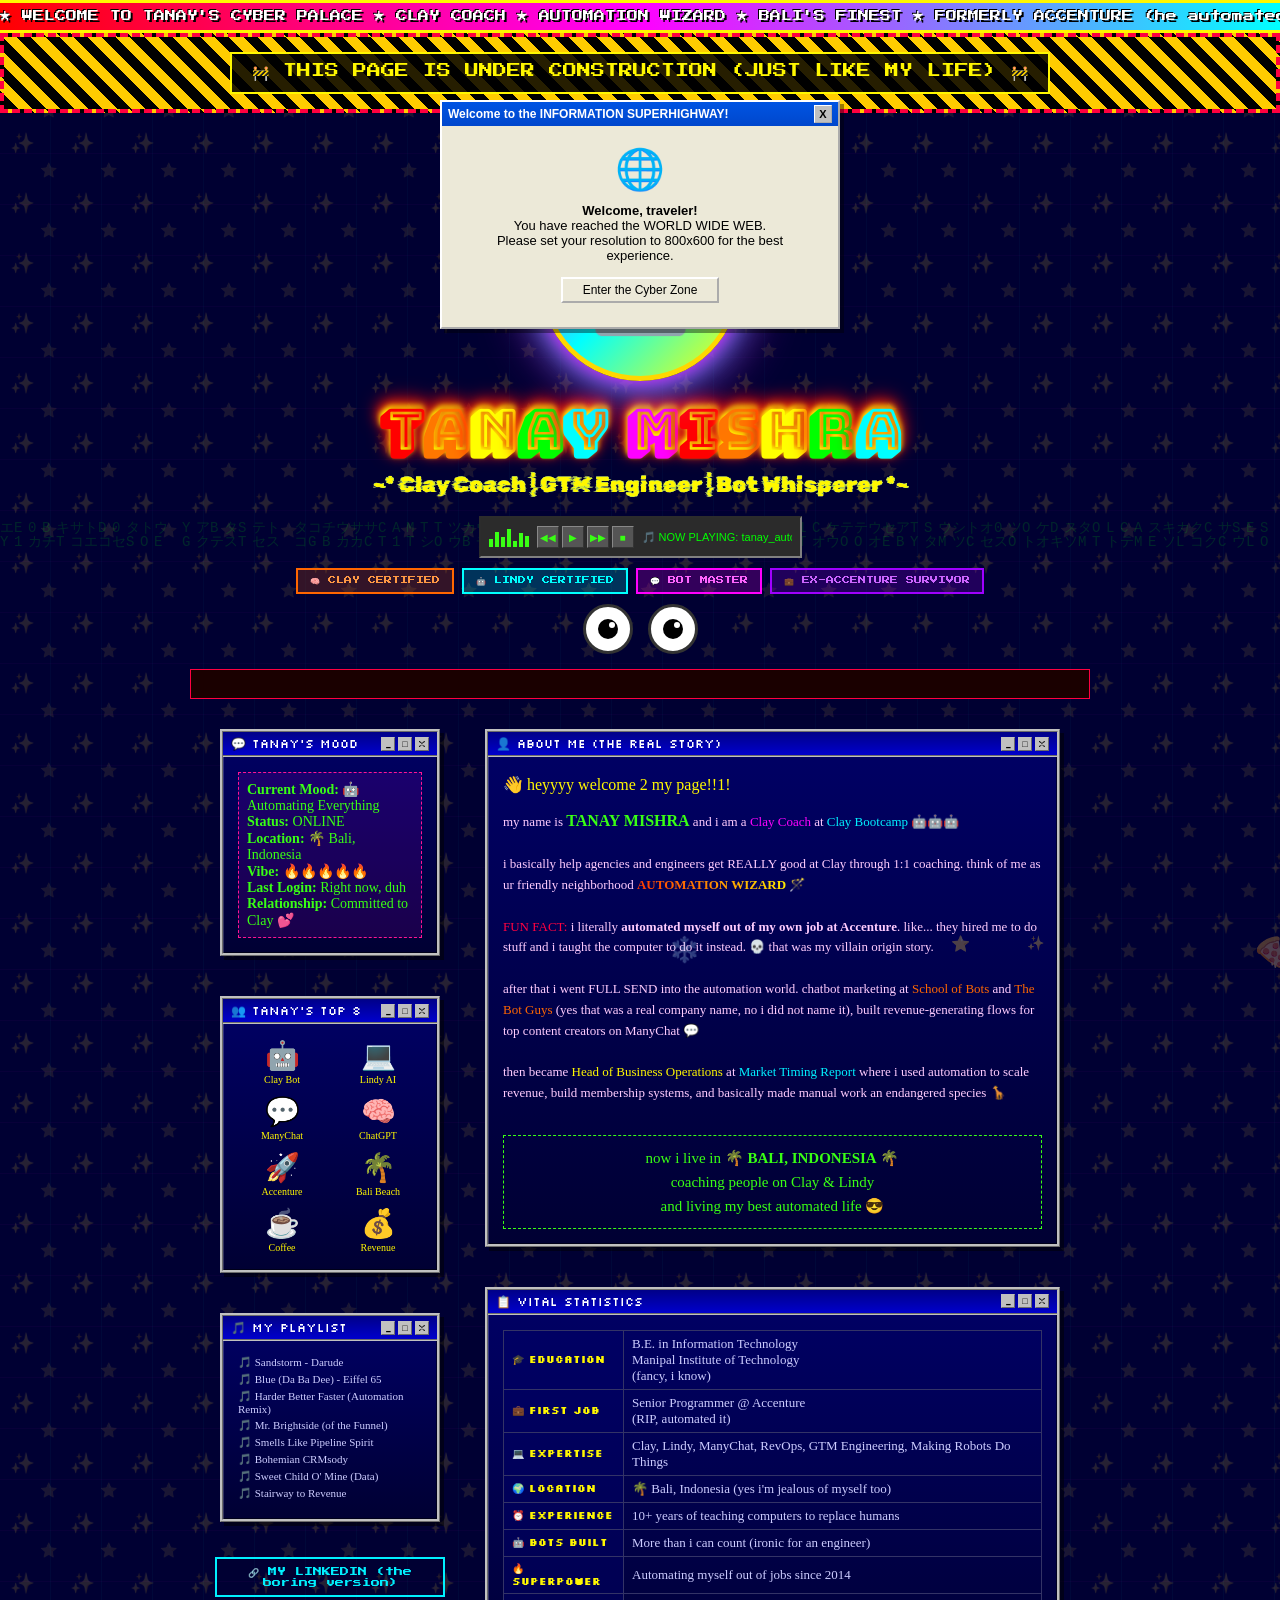
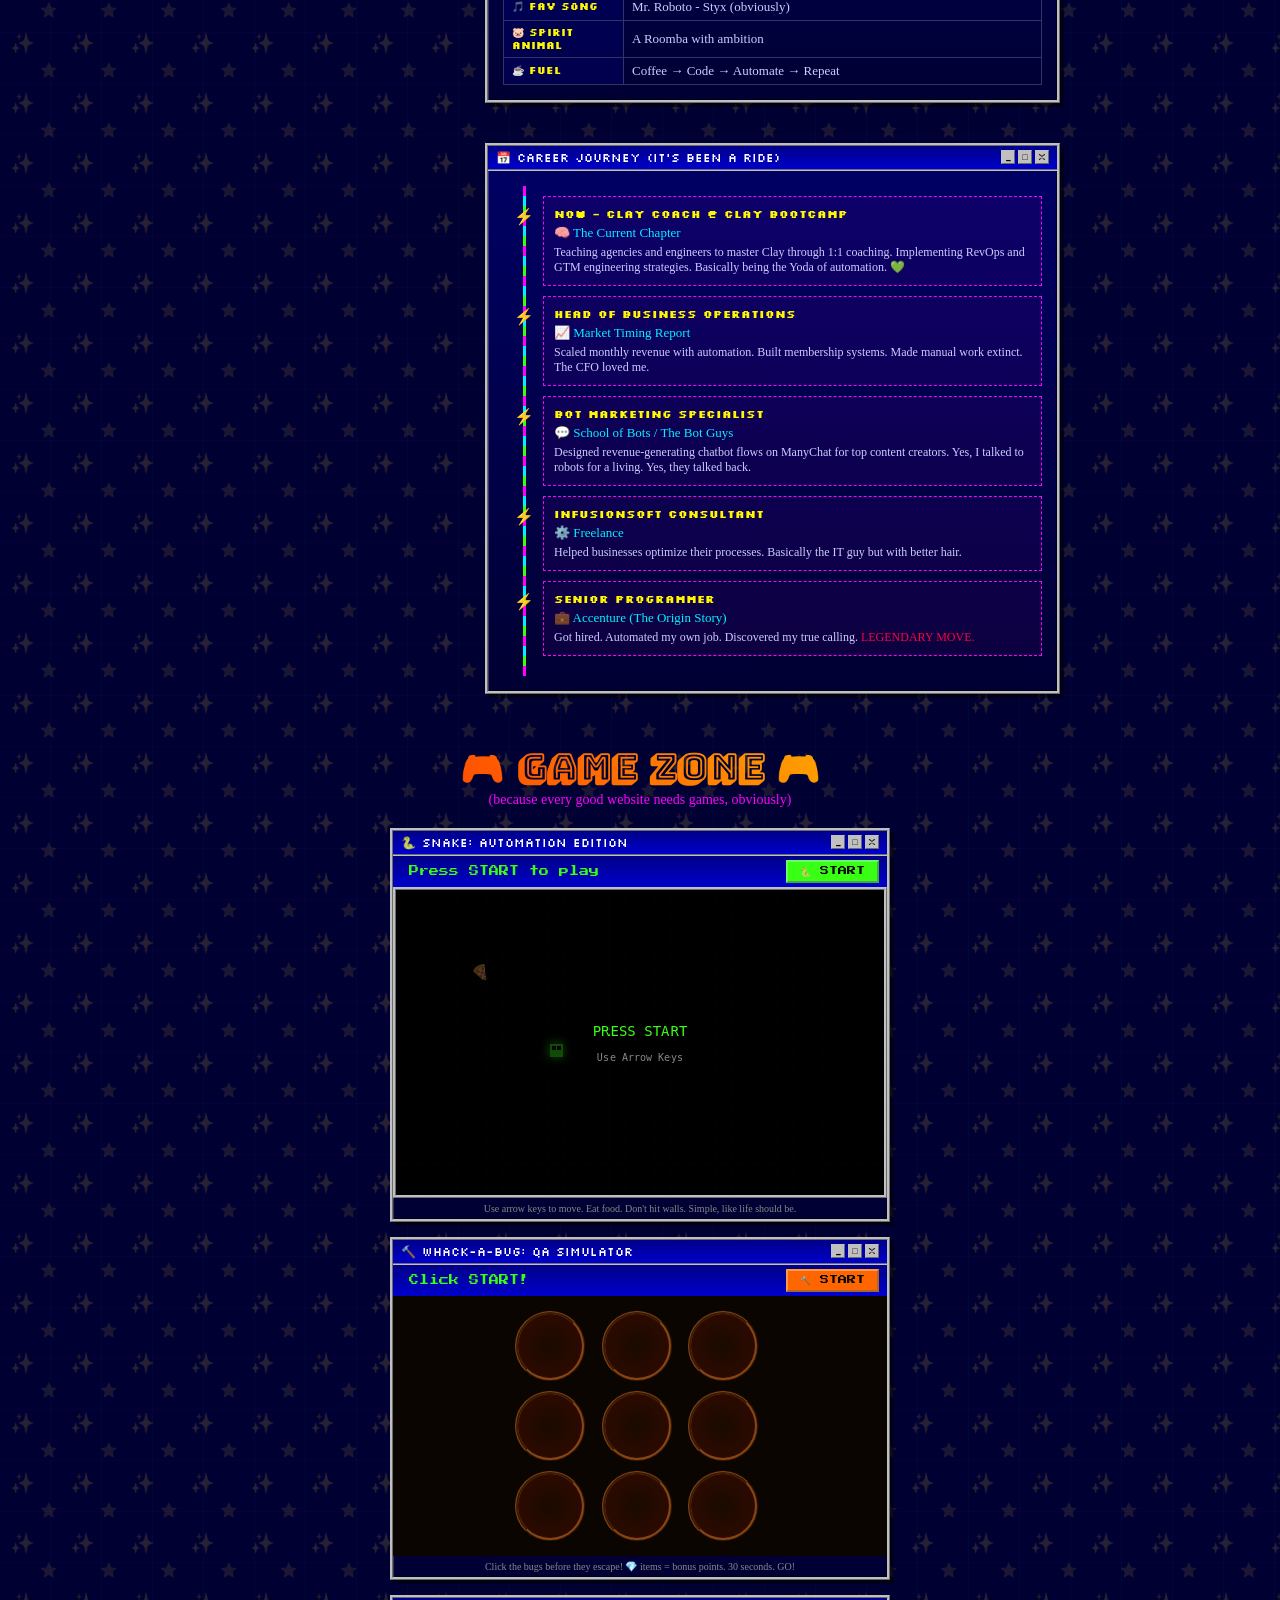
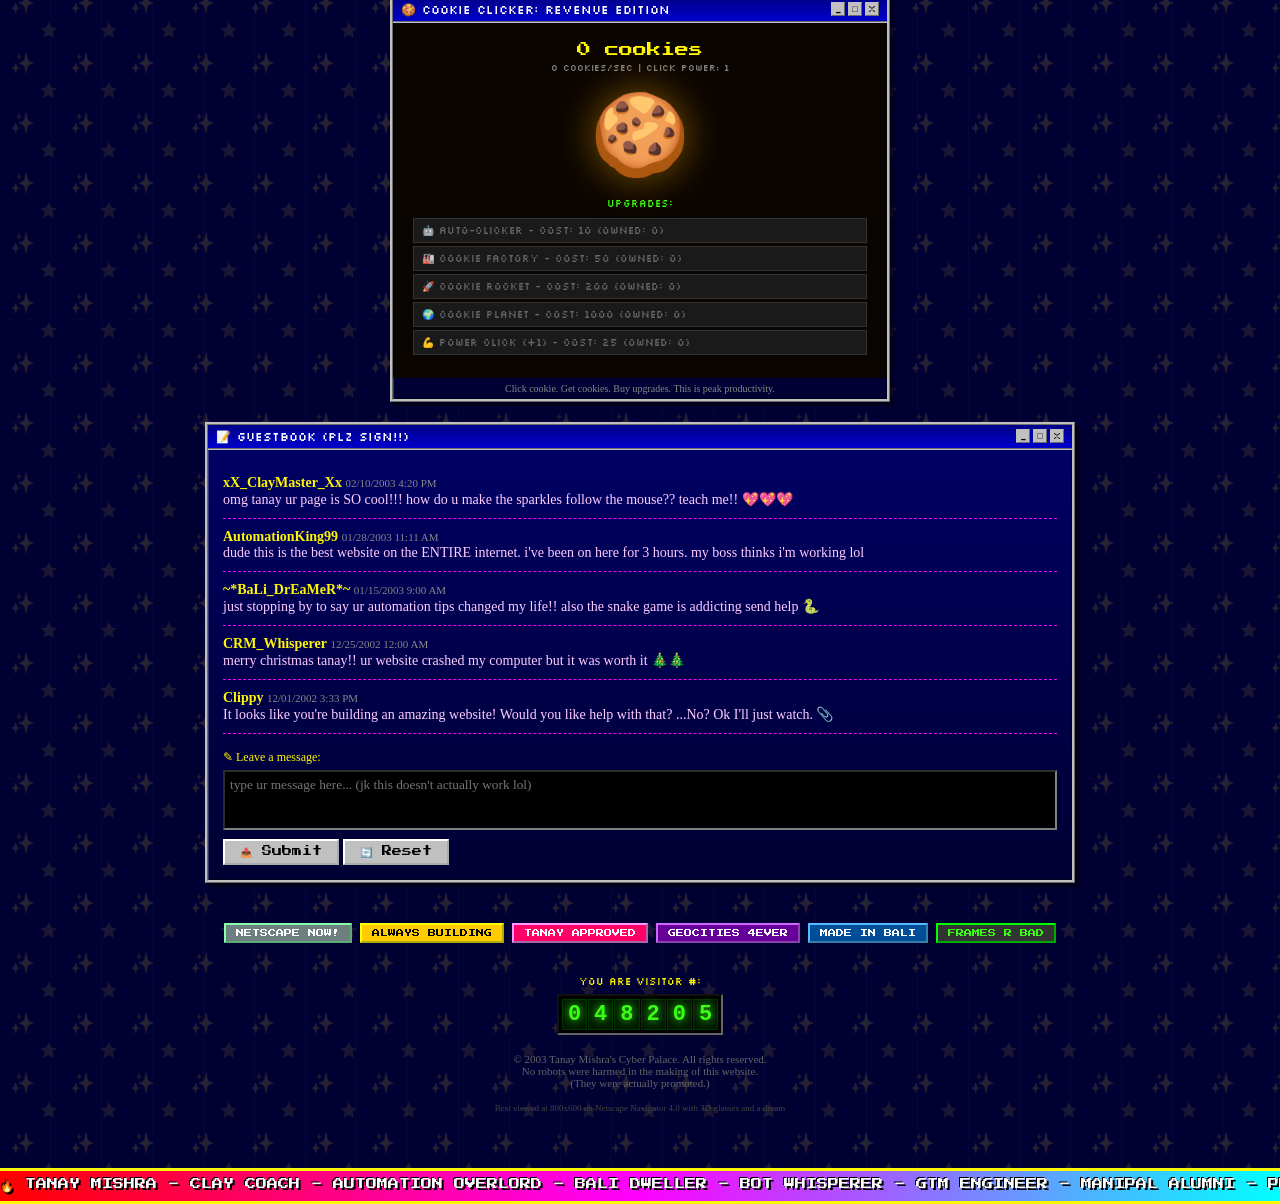
==== pages/tanay.html @ 31ccdfff "Initial commit: Tanay's Cyber Palace — retro personal portfolio site Retro-themed personal website w" ====
<!DOCTYPE html>
<html lang="en">
<head>
  <meta charset="UTF-8">
  <meta name="viewport" content="width=device-width, initial-scale=1.0">
  <title>~*~TaNaY MiShRa~*~ :: The Automation Overlord :: Clay Coach Extraordinaire</title>
  <link rel="stylesheet" href="../css/style.css">
  <link rel="stylesheet" href="../css/tanay-custom.css">
  <style>
    /* Page-specific overrides */
    .page-wrapper {
      max-width: 900px;
      margin: 0 auto;
      padding-bottom: 40px;
    }
  </style>
</head>
<body class="bg-tiled tanay-page">
  <canvas id="matrix-canvas"></canvas>

  <!-- TOP MARQUEE -->
  <div class="marquee-bar">
    <div class="marquee-content">
      &#9733; WELCOME TO TANAY'S CYBER PALACE &#9733; CLAY COACH &#9733; AUTOMATION WIZARD &#9733; BALI'S FINEST &#9733; FORMERLY ACCENTURE (he automated himself out lmaooo) &#9733; CERTIFIED CLAY EXPERT &#9733; BOT WHISPERER &#9733; GTM ENGINEER SUPREME &#9733; MANIPAL INSTITUTE OF TECHNOLOGY ALUMNI &#9733; 10+ YEARS OF MAKING COMPUTERS DO STUFF &#9733;
    </div>
  </div>

  <!-- UNDER CONSTRUCTION -->
  <div class="under-construction">
    <div class="under-construction-inner">
      <span class="blink">&#128679; THIS PAGE IS UNDER CONSTRUCTION (just like my life) &#128679;</span>
    </div>
  </div>

  <div class="page-wrapper">

    <!-- HEADER -->
    <div class="tanay-header">
      <div class="bali-vibes">&#127796;&#127754;&#128293;&#129302;&#9889;&#127796;&#127754;&#128293;&#129302;&#9889;</div>

      <div class="tanay-avatar" id="avatar">
        &#129302;
      </div>
      <br>

      <h1>
        <span class="fire-text dance-text">Tanay Mishra</span>
      </h1>
      <div class="subtitle">
        <span class="glitch" data-text="~* Clay Coach | GTM Engineer | Bot Whisperer *~">~* Clay Coach | GTM Engineer | Bot Whisperer *~</span>
      </div>
      <br>

      <!-- MIDI PLAYER -->
      <div class="midi-player">
        <div class="eq-bars">
          <div class="eq-bar"></div>
          <div class="eq-bar"></div>
          <div class="eq-bar"></div>
          <div class="eq-bar"></div>
          <div class="eq-bar"></div>
          <div class="eq-bar"></div>
          <div class="eq-bar"></div>
        </div>
        <div class="controls">
          <button title="Previous">&#9664;&#9664;</button>
          <button title="Play/Pause">&#9654;</button>
          <button title="Next">&#9654;&#9654;</button>
          <button title="Stop">&#9632;</button>
        </div>
        <div class="song-name">
          <span>&#127925; NOW PLAYING: tanay_automation_anthem_REMIX_final_v3.midi</span>
        </div>
      </div>
      <br>

      <!-- CERTIFICATION BADGES -->
      <div class="cert-strip">
        <span class="cert-badge clay">&#129504; Clay Certified</span>
        <span class="cert-badge lindy">&#129302; Lindy Certified</span>
        <span class="cert-badge bots">&#128172; Bot Master</span>
        <span class="cert-badge accenture">&#128188; Ex-Accenture Survivor</span>
      </div>

      <!-- EYES -->
      <div class="eyes-container" style="justify-content: center; display: flex; margin-top: 10px;">
        <div class="eye"><div class="pupil"></div></div>
        <div class="eye"><div class="pupil"></div></div>
      </div>
    </div>

    <!-- NEWS TICKER -->
    <div class="news-ticker">
      <span>BREAKING NEWS: Local man in Bali automates himself out of job at Accenture, decides to make it his entire personality. More at 11. &#9733; WEATHER UPDATE: It's always sunny in Bali. Unlike your CRM. &#9733; SPORTS: Tanay's automation bots beat human SDRs 47-0 in pipeline generation tournament.</span>
    </div>

    <!-- MYSPACE-STYLE PROFILE -->
    <div class="myspace-profile">

      <!-- LEFT COLUMN -->
      <div class="profile-left">

        <!-- MOOD BOX -->
        <div class="retro-box">
          <div class="retro-box-title">
            <span>&#128172; Tanay's Mood</span>
            <div class="window-buttons"><span>_</span><span>&#9633;</span><span>X</span></div>
          </div>
          <div class="retro-box-content">
            <div class="mood-box">
              <b>Current Mood:</b> <span class="spin">&#129302;</span> Automating Everything<br>
              <b>Status:</b> <span class="blink" style="color: var(--neon-green);">ONLINE</span><br>
              <b>Location:</b> &#127796; Bali, Indonesia<br>
              <b>Vibe:</b> &#128293;&#128293;&#128293;&#128293;&#128293;<br>
              <b>Last Login:</b> Right now, duh<br>
              <b>Relationship:</b> Committed to Clay &#128149;
            </div>
          </div>
        </div>

        <!-- TOP FRIENDS (it's just bots) -->
        <div class="retro-box">
          <div class="retro-box-title">
            <span>&#128101; Tanay's Top 8</span>
            <div class="window-buttons"><span>_</span><span>&#9633;</span><span>X</span></div>
          </div>
          <div class="retro-box-content" style="font-size: 12px; color: #ccccff;">
            <div style="display: grid; grid-template-columns: 1fr 1fr; gap: 8px; text-align: center;">
              <div><span style="font-size:28px">&#129302;</span><br><span style="font-size:10px; color: var(--neon-yellow);">Clay Bot</span></div>
              <div><span style="font-size:28px">&#128187;</span><br><span style="font-size:10px; color: var(--neon-yellow);">Lindy AI</span></div>
              <div><span style="font-size:28px">&#128172;</span><br><span style="font-size:10px; color: var(--neon-yellow);">ManyChat</span></div>
              <div><span style="font-size:28px">&#129504;</span><br><span style="font-size:10px; color: var(--neon-yellow);">ChatGPT</span></div>
              <div><span style="font-size:28px">&#128640;</span><br><span style="font-size:10px; color: var(--neon-yellow);">Accenture</span></div>
              <div><span style="font-size:28px">&#127796;</span><br><span style="font-size:10px; color: var(--neon-yellow);">Bali Beach</span></div>
              <div><span style="font-size:28px">&#9749;</span><br><span style="font-size:10px; color: var(--neon-yellow);">Coffee</span></div>
              <div><span style="font-size:28px">&#128176;</span><br><span style="font-size:10px; color: var(--neon-yellow);">Revenue</span></div>
            </div>
          </div>
        </div>

        <!-- FAKE MUSIC PLAYLIST -->
        <div class="retro-box">
          <div class="retro-box-title">
            <span>&#127925; My Playlist</span>
            <div class="window-buttons"><span>_</span><span>&#9633;</span><span>X</span></div>
          </div>
          <div class="retro-box-content" style="font-family: 'Comic Sans MS', cursive; font-size: 11px; color: #ccccff;">
            <div style="margin-bottom: 4px;">&#127925; Sandstorm - Darude</div>
            <div style="margin-bottom: 4px;">&#127925; Blue (Da Ba Dee) - Eiffel 65</div>
            <div style="margin-bottom: 4px;">&#127925; Harder Better Faster (Automation Remix)</div>
            <div style="margin-bottom: 4px;">&#127925; Mr. Brightside (of the Funnel)</div>
            <div style="margin-bottom: 4px;">&#127925; Smells Like Pipeline Spirit</div>
            <div style="margin-bottom: 4px;">&#127925; Bohemian CRMsody</div>
            <div style="margin-bottom: 4px;">&#127925; Sweet Child O' Mine (Data)</div>
            <div style="margin-bottom: 4px;">&#127925; Stairway to Revenue</div>
          </div>
        </div>

        <!-- LinkedIn Link -->
        <div style="text-align: center; padding: 10px;">
          <a href="https://www.linkedin.com/in/tanay-mishra-ai-automation/" target="_blank"
             style="font-family: var(--pixel-font); font-size: 9px; color: var(--neon-blue); border: 2px solid var(--neon-blue); padding: 8px 12px; display: inline-block; text-decoration: none;">
            &#128279; MY LINKEDIN (the boring version)
          </a>
        </div>

      </div>

      <!-- RIGHT COLUMN -->
      <div class="profile-right">

        <!-- ABOUT ME -->
        <div class="retro-box">
          <div class="retro-box-title">
            <span>&#128100; About Me (the REAL story)</span>
            <div class="window-buttons"><span>_</span><span>&#9633;</span><span>X</span></div>
          </div>
          <div class="retro-box-content">
            <div style="font-family: 'Comic Sans MS', cursive; font-size: 13px; color: #ffccff; line-height: 1.6;">
              <p style="font-size: 16px; color: var(--neon-yellow); margin-bottom: 10px;">
                <span class="wobble">&#128075;</span> heyyyy welcome 2 my page!!1!
              </p>
              <p>
                my name is <b style="color: var(--neon-green); font-size: 16px;">TANAY MISHRA</b> and i am a
                <span style="color: var(--neon-pink);">Clay Coach</span> at
                <span style="color: var(--neon-blue);">Clay Bootcamp</span> &#129302;&#129302;&#129302;
              </p>
              <br>
              <p>
                i basically help agencies and engineers get REALLY good at Clay through 1:1 coaching.
                think of me as ur friendly neighborhood <span class="rainbow-text"><b>AUTOMATION WIZARD</b></span> &#129668;
              </p>
              <br>
              <p>
                <span class="blink" style="color: var(--cyber-red);">FUN FACT:</span> i literally
                <b>automated myself out of my own job at Accenture</b>. like... they hired me to do stuff and
                i taught the computer to do it instead. <span class="spin-fast">&#128128;</span> that was my villain origin story.
              </p>
              <br>
              <p>
                after that i went FULL SEND into the automation world. chatbot marketing at
                <span style="color: var(--neon-orange);">School of Bots</span> and
                <span style="color: var(--neon-orange);">The Bot Guys</span>
                (yes that was a real company name, no i did not name it),
                built revenue-generating flows for top content creators on ManyChat &#128172;
              </p>
              <br>
              <p>
                then became <span style="color: var(--neon-yellow);">Head of Business Operations</span>
                at <span style="color: var(--neon-blue);">Market Timing Report</span> where i used automation to
                scale revenue, build membership systems, and basically made manual work an endangered species &#129426;
              </p>
              <br>
              <p style="font-size: 15px; text-align: center; color: var(--neon-green); border: 1px dashed var(--neon-green); padding: 10px; margin-top: 10px;">
                now i live in <span class="bounce">&#127796;</span> <b>BALI, INDONESIA</b> <span class="bounce">&#127796;</span><br>
                coaching people on Clay &amp; Lindy<br>
                and living my best automated life &#128526;
              </p>
            </div>
          </div>
        </div>

        <!-- INFO TABLE -->
        <div class="retro-box">
          <div class="retro-box-title">
            <span>&#128203; Vital Statistics</span>
            <div class="window-buttons"><span>_</span><span>&#9633;</span><span>X</span></div>
          </div>
          <div class="retro-box-content">
            <table class="info-table">
              <tr><td>&#127891; EDUCATION</td><td>B.E. in Information Technology<br>Manipal Institute of Technology<br>(fancy, i know)</td></tr>
              <tr><td>&#128188; FIRST JOB</td><td>Senior Programmer @ Accenture<br>(RIP, automated it)</td></tr>
              <tr><td>&#128187; EXPERTISE</td><td>Clay, Lindy, ManyChat, RevOps, GTM Engineering, Making Robots Do Things</td></tr>
              <tr><td>&#127757; LOCATION</td><td>&#127796; Bali, Indonesia (yes i'm jealous of myself too)</td></tr>
              <tr><td>&#9200; EXPERIENCE</td><td>10+ years of teaching computers to replace humans</td></tr>
              <tr><td>&#129302; BOTS BUILT</td><td>More than i can count (ironic for an engineer)</td></tr>
              <tr><td>&#128293; SUPERPOWER</td><td>Automating myself out of jobs since 2014</td></tr>
              <tr><td>&#127925; FAV SONG</td><td>Mr. Roboto - Styx (obviously)</td></tr>
              <tr><td>&#128055; SPIRIT ANIMAL</td><td>A Roomba with ambition</td></tr>
              <tr><td>&#9749; FUEL</td><td>Coffee &#8594; Code &#8594; Automate &#8594; Repeat</td></tr>
            </table>
          </div>
        </div>

        <!-- CAREER TIMELINE -->
        <div class="retro-box">
          <div class="retro-box-title">
            <span>&#128197; Career Journey (it's been a ride)</span>
            <div class="window-buttons"><span>_</span><span>&#9633;</span><span>X</span></div>
          </div>
          <div class="retro-box-content">
            <div class="chaos-timeline">
              <div class="timeline-item">
                <h4>NOW - Clay Coach @ Clay Bootcamp</h4>
                <div class="timeline-company">&#129504; The Current Chapter</div>
                <div class="timeline-desc">Teaching agencies and engineers to master Clay through 1:1 coaching. Implementing RevOps and GTM engineering strategies. Basically being the Yoda of automation. &#128154;</div>
              </div>
              <div class="timeline-item">
                <h4>Head of Business Operations</h4>
                <div class="timeline-company">&#128200; Market Timing Report</div>
                <div class="timeline-desc">Scaled monthly revenue with automation. Built membership systems. Made manual work extinct. The CFO loved me.</div>
              </div>
              <div class="timeline-item">
                <h4>Bot Marketing Specialist</h4>
                <div class="timeline-company">&#128172; School of Bots / The Bot Guys</div>
                <div class="timeline-desc">Designed revenue-generating chatbot flows on ManyChat for top content creators. Yes, I talked to robots for a living. Yes, they talked back.</div>
              </div>
              <div class="timeline-item">
                <h4>Infusionsoft Consultant</h4>
                <div class="timeline-company">&#9881;&#65039; Freelance</div>
                <div class="timeline-desc">Helped businesses optimize their processes. Basically the IT guy but with better hair.</div>
              </div>
              <div class="timeline-item">
                <h4>Senior Programmer</h4>
                <div class="timeline-company">&#128188; Accenture (The Origin Story)</div>
                <div class="timeline-desc">Got hired. Automated my own job. Discovered my true calling. <span class="blink" style="color:var(--cyber-red);">LEGENDARY MOVE.</span></div>
              </div>
            </div>
          </div>
        </div>
      </div>
    </div>

    <!-- GAMES SECTION -->
    <div style="padding: 0 15px;">

      <div style="text-align: center; margin: 20px 0;">
        <h2 class="rainbow-text" style="font-family: 'Bungee Shade', cursive; font-size: clamp(20px, 4vw, 36px);">
          &#127918; GAME ZONE &#127918;
        </h2>
        <p style="font-family: 'Comic Sans MS', cursive; color: var(--neon-pink); font-size: 14px;">
          (because every good website needs games, obviously)
        </p>
      </div>

      <!-- SNAKE GAME -->
      <div class="retro-box" style="max-width: 500px; margin: 15px auto;">
        <div class="retro-box-title">
          <span>&#128013; SNAKE: Automation Edition</span>
          <div class="window-buttons"><span>_</span><span>&#9633;</span><span>X</span></div>
        </div>
        <div class="game-header">
          <span id="snake-canvas-score" class="game-score">Press START to play</span>
          <button id="snake-canvas-start" style="
            background: #39ff14; color: #000; border: 2px outset #66ff66;
            font-family: 'Press Start 2P', monospace; font-size: 9px;
            padding: 4px 12px; cursor: pointer;
          ">&#128013; START</button>
        </div>
        <div class="game-container">
          <canvas id="snake-canvas" width="480" height="300" style="background: #000; display: block; width: 100%; image-rendering: pixelated;"></canvas>
        </div>
        <div style="padding: 5px 8px; font-family: 'Comic Sans MS', cursive; font-size: 10px; color: #888; text-align: center;">
          Use arrow keys to move. Eat food. Don't hit walls. Simple, like life should be.
        </div>
      </div>

      <!-- WHACK-A-BUG GAME -->
      <div class="retro-box" style="max-width: 500px; margin: 15px auto;">
        <div class="retro-box-title">
          <span>&#128296; WHACK-A-BUG: QA Simulator</span>
          <div class="window-buttons"><span>_</span><span>&#9633;</span><span>X</span></div>
        </div>
        <div class="game-header">
          <span id="whack-game-score" class="game-score">Click START!</span>
          <span id="whack-game-timer" class="game-score"></span>
          <button id="whack-game-start" style="
            background: #ff6600; color: #000; border: 2px outset #ff9944;
            font-family: 'Press Start 2P', monospace; font-size: 9px;
            padding: 4px 12px; cursor: pointer;
          ">&#128296; START</button>
        </div>
        <div id="whack-game" style="padding: 15px; background: #0a0500;">
          <div id="whack-game-grid" style="
            display: grid;
            grid-template-columns: repeat(3, 1fr);
            gap: 10px;
            max-width: 250px;
            margin: 0 auto;
          "></div>
        </div>
        <div style="padding: 5px 8px; font-family: 'Comic Sans MS', cursive; font-size: 10px; color: #888; text-align: center;">
          Click the bugs before they escape! &#128142; items = bonus points. 30 seconds. GO!
        </div>
      </div>

      <!-- COOKIE CLICKER -->
      <div class="retro-box" style="max-width: 500px; margin: 15px auto;">
        <div class="retro-box-title">
          <span>&#127850; COOKIE CLICKER: Revenue Edition</span>
          <div class="window-buttons"><span>_</span><span>&#9633;</span><span>X</span></div>
        </div>
        <div style="padding: 20px; text-align: center; background: #0a0500;">
          <div id="cookie-game">
            <div id="cookie-game-count" style="font-family: 'Press Start 2P', monospace; font-size: 14px; color: var(--neon-yellow); margin-bottom: 5px;">0 cookies</div>
            <div id="cookie-game-cps" style="font-family: 'Silkscreen', monospace; font-size: 9px; color: #888; margin-bottom: 15px;">0 cookies/sec | Click power: 1</div>
            <div style="position: relative; display: inline-block;">
              <div id="cookie-game-cookie" class="cookie-btn">&#127850;</div>
            </div>
            <div style="margin-top: 15px;">
              <div style="font-family: 'Silkscreen', monospace; font-size: 10px; color: var(--neon-green); margin-bottom: 8px;">UPGRADES:</div>
              <div id="cookie-game-upgrades"></div>
            </div>
          </div>
        </div>
        <div style="padding: 5px 8px; font-family: 'Comic Sans MS', cursive; font-size: 10px; color: #888; text-align: center;">
          Click cookie. Get cookies. Buy upgrades. This is peak productivity.
        </div>
      </div>

    </div>

    <!-- GUESTBOOK -->
    <div class="retro-box" style="margin-top: 20px;">
      <div class="retro-box-title">
        <span>&#128221; Guestbook (plz sign!!)</span>
        <div class="window-buttons"><span>_</span><span>&#9633;</span><span>X</span></div>
      </div>
      <div class="retro-box-content guestbook">
        <div class="guestbook-entry">
          <span class="gb-name">xX_ClayMaster_Xx</span> <span class="gb-date">02/10/2003 4:20 PM</span>
          <p>omg tanay ur page is SO cool!!! how do u make the sparkles follow the mouse?? teach me!! &#128150;&#128150;&#128150;</p>
        </div>
        <div class="guestbook-entry">
          <span class="gb-name">AutomationKing99</span> <span class="gb-date">01/28/2003 11:11 AM</span>
          <p>dude this is the best website on the ENTIRE internet. i've been on here for 3 hours. my boss thinks i'm working lol</p>
        </div>
        <div class="guestbook-entry">
          <span class="gb-name">~*BaLi_DrEaMeR*~</span> <span class="gb-date">01/15/2003 9:00 AM</span>
          <p>just stopping by to say ur automation tips changed my life!! also the snake game is addicting send help &#128013;</p>
        </div>
        <div class="guestbook-entry">
          <span class="gb-name">CRM_Whisperer</span> <span class="gb-date">12/25/2002 12:00 AM</span>
          <p>merry christmas tanay!! ur website crashed my computer but it was worth it &#127876;&#127876;</p>
        </div>
        <div class="guestbook-entry">
          <span class="gb-name">Clippy</span> <span class="gb-date">12/01/2002 3:33 PM</span>
          <p>It looks like you're building an amazing website! Would you like help with that? ...No? Ok I'll just watch. &#128206;</p>
        </div>
        <br>
        <div class="guestbook-form">
          <p style="color: var(--neon-yellow); font-size: 12px; margin-bottom: 5px;">&#9998; Leave a message:</p>
          <textarea placeholder="type ur message here... (jk this doesn't actually work lol)"></textarea>
          <button onclick="alert('Just kidding! This guestbook is powered by IMAGINATION.')">&#128228; Submit</button>
          <button onclick="alert('You thought there was a reset? How cute.')">&#128260; Reset</button>
        </div>
      </div>
    </div>    <!-- BADGE SHELF -->
    <div style="text-align: center; padding: 15px;">
      <div class="badge-shelf">
        <div class="badge badge-netscape">NETSCAPE NOW!</div>
        <div class="badge badge-construction">ALWAYS BUILDING</div>
        <div class="badge badge-free">TANAY APPROVED</div>
        <div class="badge badge-geocities">GEOCITIES 4EVER</div>
        <div class="badge badge-ie">MADE IN BALI</div>
        <div class="badge badge-noframes">FRAMES R BAD</div>
      </div>
      <br>

      <!-- VISITOR COUNTER -->
      <span style="font-family: 'Silkscreen', monospace; font-size: 10px; color: var(--neon-yellow);">YOU ARE VISITOR #:</span><br>
      <div id="visitor-count" class="odometer" style="margin-top: 5px;">
        <span class="odo-digit">0</span>
        <span class="odo-digit">4</span>
        <span class="odo-digit">8</span>
        <span class="odo-digit">1</span>
        <span class="odo-digit">7</span>
        <span class="odo-digit">3</span>
      </div>
      <br><br>
      <p style="font-family: 'Comic Sans MS', cursive; font-size: 11px; color: #666;">
        &#169; 2003 Tanay Mishra's Cyber Palace. All rights reserved.<br>
        No robots were harmed in the making of this website.<br>
        (They were actually promoted.)<br><br>
        <span style="font-size: 9px; color: #444;">Best viewed at 800x600 on Netscape Navigator 4.0 with 3D glasses and a dream</span>
      </p>
    </div>

  </div>

  <!-- BOTTOM MARQUEE -->
  <div class="marquee-bar">
    <div class="marquee-content">
      &#128293; TANAY MISHRA - CLAY COACH - AUTOMATION OVERLORD - BALI DWELLER - BOT WHISPERER - GTM ENGINEER - MANIPAL ALUMNI - PROFESSIONAL AUTOMATOR OF THINGS &#128293; IF YOU'RE READING THIS YOU'VE SCROLLED TOO FAR &#128293; GO TOUCH GRASS &#128293; OR BETTER YET, GO AUTOMATE SOMETHING &#128293;
    </div>
  </div>

  <script src="../js/effects.js"></script>
  <script src="../js/games.js"></script>
</body>
</html>
---- css/style.css ----
/* ============================================
   SHARED RETRO STYLES - THE CURSED STYLESHEET
   "Best viewed at 800x600 on Netscape Navigator 4.0"
   ============================================ */

@import url('https://fonts.googleapis.com/css2?family=Press+Start+2P&family=Bungee+Shade&family=Rubik+Glitch&family=Silkscreen&display=swap');

/* === CSS VARIABLES (the "design system" lmao) === */
:root {
  --neon-pink: #ff00ff;
  --neon-green: #39ff14;
  --neon-blue: #00f0ff;
  --neon-yellow: #fff700;
  --neon-orange: #ff6600;
  --hot-pink: #ff1493;
  --electric-purple: #bf00ff;
  --cyber-red: #ff0040;
  --comic-sans: 'Comic Sans MS', 'Chalkboard SE', cursive;
  --papyrus: 'Papyrus', 'Herculanum', fantasy;
  --pixel-font: 'Press Start 2P', monospace;
  --bungee: 'Bungee Shade', cursive;
  --glitch-font: 'Rubik Glitch', system-ui;
  --silkscreen: 'Silkscreen', monospace;
  --rainbow-gradient: linear-gradient(45deg, #ff0000, #ff7700, #ffff00, #00ff00, #0000ff, #8b00ff, #ff0000);
  --star-size: 20px;
}

/* === GLOBAL RESET (chaotically) === */
* {
  margin: 0;
  padding: 0;
  box-sizing: border-box;
}

html {
  overflow-x: hidden;
  cursor: url("data:image/svg+xml,%3Csvg xmlns='http://www.w3.org/2000/svg' width='32' height='32' viewBox='0 0 32 32'%3E%3Ctext y='24' font-size='24'%3E%E2%AD%90%3C/text%3E%3C/svg%3E") 16 16, auto;
}

body {
  font-family: var(--comic-sans);
  color: var(--neon-green);
  min-height: 100vh;
  position: relative;
  overflow-x: hidden;
  image-rendering: pixelated;
}

/* === ANIMATED TILED BACKGROUND === */
.bg-tiled {
  background-color: #000033;
  background-image:
    repeating-linear-gradient(
      0deg,
      transparent,
      transparent 50px,
      rgba(255, 0, 255, 0.03) 50px,
      rgba(255, 0, 255, 0.03) 51px
    ),
    repeating-linear-gradient(
      90deg,
      transparent,
      transparent 50px,
      rgba(0, 255, 255, 0.03) 50px,
      rgba(0, 255, 255, 0.03) 51px
    ),
    url("data:image/svg+xml,%3Csvg width='60' height='60' xmlns='http://www.w3.org/2000/svg'%3E%3Ctext x='10' y='30' font-size='20' opacity='0.15'%3E%E2%9C%A8%3C/text%3E%3Ctext x='40' y='55' font-size='14' opacity='0.1'%3E%E2%AD%90%3C/text%3E%3C/svg%3E");
  background-size: 51px 51px, 51px 51px, 60px 60px;
  animation: bg-scroll 20s linear infinite;
}

@keyframes bg-scroll {
  0% { background-position: 0 0, 0 0, 0 0; }
  100% { background-position: 0 200px, 200px 0, 60px 60px; }
}

/* === BLINK TAG IS BACK BABY === */
.blink {
  animation: blinker 0.8s step-start infinite;
}

@keyframes blinker {
  50% { opacity: 0; }
}

/* === RAINBOW TEXT === */
.rainbow-text {
  background: var(--rainbow-gradient);
  background-size: 400% 400%;
  -webkit-background-clip: text;
  -webkit-text-fill-color: transparent;
  background-clip: text;
  animation: rainbow-shift 3s ease infinite;
}

@keyframes rainbow-shift {
  0% { background-position: 0% 50%; }
  50% { background-position: 100% 50%; }
  100% { background-position: 0% 50%; }
}

/* === MARQUEE STYLES === */
.marquee-bar {
  background: linear-gradient(90deg, #ff0000, #ff00ff, #00ffff, #ffff00, #ff0000);
  background-size: 200% 100%;
  animation: marquee-bg 3s linear infinite;
  padding: 8px 0;
  font-family: var(--pixel-font);
  font-size: 11px;
  color: #ffffff;
  text-shadow: 2px 2px 0 #000, -1px -1px 0 #000;
  overflow: hidden;
  white-space: nowrap;
  border-top: 3px solid var(--neon-yellow);
  border-bottom: 3px solid var(--neon-yellow);
}

@keyframes marquee-bg {
  0% { background-position: 0% 0%; }
  100% { background-position: 200% 0%; }
}

.marquee-content {
  display: inline-block;
  animation: scroll-left 15s linear infinite;
}

@keyframes scroll-left {
  0% { transform: translateX(100vw); }
  100% { transform: translateX(-100%); }
}

/* === NEON GLOW TEXT === */
.neon-glow {
  text-shadow:
    0 0 7px var(--neon-pink),
    0 0 10px var(--neon-pink),
    0 0 21px var(--neon-pink),
    0 0 42px var(--neon-blue),
    0 0 82px var(--neon-blue),
    0 0 92px var(--neon-blue);
}

.neon-glow-green {
  text-shadow:
    0 0 7px var(--neon-green),
    0 0 10px var(--neon-green),
    0 0 21px var(--neon-green),
    0 0 42px #00ff00,
    0 0 82px #00ff00;
}

/* === SPINNING ELEMENT === */
.spin {
  animation: spin360 4s linear infinite;
  display: inline-block;
}

.spin-fast {
  animation: spin360 1s linear infinite;
  display: inline-block;
}

.spin-reverse {
  animation: spin360-reverse 3s linear infinite;
  display: inline-block;
}

@keyframes spin360 {
  from { transform: rotate(0deg); }
  to { transform: rotate(360deg); }
}

@keyframes spin360-reverse {
  from { transform: rotate(360deg); }
  to { transform: rotate(0deg); }
}

/* === WOBBLE === */
.wobble {
  animation: wobble 0.5s ease-in-out infinite alternate;
  display: inline-block;
}

@keyframes wobble {
  0% { transform: rotate(-5deg) scale(1); }
  100% { transform: rotate(5deg) scale(1.05); }
}

/* === BOUNCE === */
.bounce {
  animation: bounce 0.6s ease infinite alternate;
  display: inline-block;
}

@keyframes bounce {
  from { transform: translateY(0); }
  to { transform: translateY(-10px); }
}

/* === UNDER CONSTRUCTION BANNER === */
.under-construction {
  background: repeating-linear-gradient(
    45deg,
    #000000,
    #000000 10px,
    #ffcc00 10px,
    #ffcc00 20px
  );
  padding: 15px;
  text-align: center;
  border: 4px dashed var(--cyber-red);
}

.under-construction-inner {
  background: rgba(0, 0, 0, 0.85);
  padding: 10px 20px;
  display: inline-block;
  border: 2px solid var(--neon-yellow);
}

.under-construction-inner span {
  font-family: var(--pixel-font);
  font-size: 14px;
  color: var(--neon-yellow);
  text-transform: uppercase;
}

/* === RETRO SECTION BOXES === */
.retro-box {
  border: 3px ridge #c0c0c0;
  background: linear-gradient(180deg, #000066 0%, #000033 100%);
  margin: 15px;
  box-shadow:
    inset 1px 1px 0 rgba(255,255,255,0.2),
    inset -1px -1px 0 rgba(0,0,0,0.5),
    4px 4px 0 rgba(0,0,0,0.5);
}

.retro-box-title {
  background: linear-gradient(180deg, #000088, #0000cc);
  padding: 4px 8px;
  font-family: var(--silkscreen);
  font-size: 12px;
  color: white;
  display: flex;
  align-items: center;
  justify-content: space-between;
  border-bottom: 2px groove #c0c0c0;
}

.retro-box-title .window-buttons {
  display: flex;
  gap: 3px;
}

.retro-box-title .window-buttons span {
  width: 14px;
  height: 14px;
  display: inline-block;
  border: 1px outset #c0c0c0;
  font-size: 9px;
  text-align: center;
  line-height: 12px;
  background: #c0c0c0;
  color: #000;
  cursor: pointer;
}

.retro-box-content {
  padding: 15px;
}

/* === VISITOR COUNTER === */
.visitor-counter {
  display: inline-flex;
  align-items: center;
  gap: 8px;
  background: #000;
  padding: 6px 12px;
  border: 2px inset #808080;
  font-family: 'Courier New', monospace;
  font-size: 18px;
  color: var(--neon-green);
}

.visitor-counter .digit {
  background: #001100;
  padding: 2px 6px;
  border: 1px inset #333;
  min-width: 20px;
  text-align: center;
  color: var(--neon-green);
  text-shadow: 0 0 8px var(--neon-green);
}

/* === GUESTBOOK === */
.guestbook {
  font-family: var(--comic-sans);
  font-size: 14px;
}

.guestbook-entry {
  border-bottom: 1px dashed var(--neon-pink);
  padding: 10px 0;
  color: #ffccff;
}

.guestbook-entry .gb-name {
  color: var(--neon-yellow);
  font-weight: bold;
}

.guestbook-entry .gb-date {
  color: #888;
  font-size: 11px;
}

.guestbook-form textarea {
  width: 100%;
  height: 60px;
  background: #000;
  color: var(--neon-green);
  border: 2px inset #808080;
  font-family: var(--comic-sans);
  padding: 5px;
  resize: none;
}

.guestbook-form button {
  margin-top: 5px;
  background: #c0c0c0;
  border: 2px outset #ffffff;
  font-family: var(--pixel-font);
  font-size: 10px;
  padding: 5px 15px;
  cursor: pointer;
  color: #000;
}

.guestbook-form button:active {
  border: 2px inset #808080;
}

/* === FAKE POPUP === */
.fake-popup {
  position: fixed;
  background: #c0c0c0;
  border: 2px outset #ffffff;
  box-shadow: 4px 4px 0 rgba(0,0,0,0.4);
  z-index: 9999;
  min-width: 320px;
  max-width: 400px;
  font-family: 'Tahoma', 'Arial', sans-serif;
  font-size: 13px;
  display: none;
}

.fake-popup.active {
  display: block;
}

.fake-popup-titlebar {
  background: linear-gradient(180deg, #0054e3, #0047cc);
  color: white;
  padding: 3px 6px;
  display: flex;
  justify-content: space-between;
  align-items: center;
  font-weight: bold;
  font-size: 12px;
}

.fake-popup-titlebar .close-btn {
  background: #c0c0c0;
  border: 1px outset #fff;
  width: 18px;
  height: 18px;
  text-align: center;
  line-height: 16px;
  cursor: pointer;
  font-size: 11px;
  color: #000;
}

.fake-popup-body {
  padding: 20px;
  text-align: center;
  color: #000;
  background: #ece9d8;
}

.fake-popup-body p {
  margin-bottom: 10px;
}

.fake-popup-body .popup-icon {
  font-size: 40px;
  margin-bottom: 10px;
}

.fake-popup-body button {
  background: #ece9d8;
  border: 2px outset #fff;
  padding: 4px 20px;
  margin: 4px;
  cursor: pointer;
  font-size: 12px;
}

.fake-popup-body button:active {
  border: 2px inset #808080;
}

/* === MIDI PLAYER (FAKE) === */
.midi-player {
  background: #2b2b2b;
  border: 2px inset #808080;
  padding: 8px;
  display: inline-flex;
  align-items: center;
  gap: 8px;
  font-family: 'Tahoma', sans-serif;
  font-size: 11px;
  color: #00ff00;
}

.midi-player .eq-bars {
  display: flex;
  gap: 2px;
  align-items: flex-end;
  height: 20px;
}

.midi-player .eq-bar {
  width: 4px;
  background: var(--neon-green);
  animation: eq-dance 0.4s ease infinite alternate;
}

.midi-player .eq-bar:nth-child(1) { height: 8px; animation-delay: 0s; }
.midi-player .eq-bar:nth-child(2) { height: 15px; animation-delay: 0.1s; }
.midi-player .eq-bar:nth-child(3) { height: 10px; animation-delay: 0.2s; }
.midi-player .eq-bar:nth-child(4) { height: 18px; animation-delay: 0.15s; }
.midi-player .eq-bar:nth-child(5) { height: 6px; animation-delay: 0.05s; }
.midi-player .eq-bar:nth-child(6) { height: 14px; animation-delay: 0.25s; }
.midi-player .eq-bar:nth-child(7) { height: 11px; animation-delay: 0.3s; }

@keyframes eq-dance {
  0% { height: 4px; }
  100% { height: 20px; }
}

.midi-player .controls {
  display: flex;
  gap: 3px;
}

.midi-player .controls button {
  background: #555;
  border: 1px outset #888;
  color: var(--neon-green);
  width: 22px;
  height: 22px;
  font-size: 10px;
  cursor: pointer;
  display: flex;
  align-items: center;
  justify-content: center;
}

.midi-player .song-name {
  max-width: 150px;
  overflow: hidden;
}

.midi-player .song-name span {
  display: inline-block;
  white-space: nowrap;
  animation: scroll-song 8s linear infinite;
}

@keyframes scroll-song {
  0% { transform: translateX(100%); }
  100% { transform: translateX(-100%); }
}

/* === WEBRING === */
.webring {
  text-align: center;
  padding: 15px;
  border: 2px double var(--neon-pink);
  background: rgba(0, 0, 0, 0.6);
  margin: 20px 15px;
}

.webring h3 {
  font-family: var(--pixel-font);
  font-size: 10px;
  color: var(--neon-yellow);
  margin-bottom: 8px;
}

.webring a {
  color: var(--neon-blue);
  text-decoration: underline;
  font-family: var(--comic-sans);
  margin: 0 10px;
}

.webring a:hover {
  color: var(--neon-pink);
}

/* === BADGE SHELF === */
.badge-shelf {
  display: flex;
  flex-wrap: wrap;
  gap: 8px;
  justify-content: center;
  padding: 10px;
}

.badge {
  padding: 4px 10px;
  font-family: var(--pixel-font);
  font-size: 8px;
  border: 2px outset;
  text-align: center;
  min-width: 80px;
  cursor: default;
}

.badge-netscape { background: #6e7f80; color: #fff; border-color: #8fa; }
.badge-ie { background: #004e98; color: #fff; border-color: #5bf; }
.badge-construction { background: #ffcc00; color: #000; border-color: #ff0; animation: blinker 1s step-start infinite; }
.badge-free { background: #ff0066; color: #fff; border-color: #f9f; }
.badge-noframes { background: #333; color: var(--neon-green); border-color: #0f0; }
.badge-geocities { background: #660099; color: #fff; border-color: #c6f; }

/* === GAME CONTAINER === */
.game-container {
  border: 3px ridge #c0c0c0;
  background: #000;
  position: relative;
}

.game-container canvas {
  display: block;
  margin: 0 auto;
}

.game-header {
  background: linear-gradient(180deg, #000088, #0000cc);
  padding: 4px 8px;
  font-family: var(--silkscreen);
  font-size: 11px;
  color: white;
  display: flex;
  justify-content: space-between;
  align-items: center;
}

.game-score {
  font-family: var(--pixel-font);
  font-size: 10px;
  color: var(--neon-green);
  padding: 4px 8px;
  text-align: center;
}

/* === SPARKLE CURSOR TRAIL === */
.sparkle {
  position: fixed;
  pointer-events: none;
  z-index: 99999;
  font-size: 16px;
  animation: sparkle-fade 0.8s ease-out forwards;
}

@keyframes sparkle-fade {
  0% {
    opacity: 1;
    transform: scale(1) rotate(0deg) translateY(0);
  }
  100% {
    opacity: 0;
    transform: scale(0) rotate(180deg) translateY(-30px);
  }
}

/* === SNOWFALL === */
.snowflake {
  position: fixed;
  top: -10px;
  z-index: 9998;
  pointer-events: none;
  animation: snowfall linear forwards;
  font-size: 20px;
}

@keyframes snowfall {
  0% {
    transform: translateY(-10px) rotate(0deg);
    opacity: 1;
  }
  100% {
    transform: translateY(105vh) rotate(720deg);
    opacity: 0.3;
  }
}

/* === HIT COUNTER ODOMETER === */
.odometer {
  display: inline-flex;
  gap: 1px;
  background: #000;
  padding: 3px;
  border: 2px inset #666;
}

.odometer .odo-digit {
  background: #001a00;
  color: var(--neon-green);
  font-family: 'Courier New', monospace;
  font-size: 22px;
  font-weight: bold;
  padding: 2px 5px;
  border: 1px solid #003300;
  text-shadow: 0 0 10px var(--neon-green);
  min-width: 22px;
  text-align: center;
}

/* === SCROLLING NEWS TICKER === */
.news-ticker {
  background: #1a0000;
  border: 1px solid var(--cyber-red);
  padding: 5px 0;
  overflow: hidden;
  white-space: nowrap;
}

.news-ticker span {
  display: inline-block;
  padding-left: 100%;
  animation: ticker 25s linear infinite;
  color: var(--cyber-red);
  font-family: var(--pixel-font);
  font-size: 11px;
}

@keyframes ticker {
  0% { transform: translateX(0); }
  100% { transform: translateX(-100%); }
}

/* === SHAKE ON HOVER === */
.shake-hover:hover {
  animation: shake 0.3s ease infinite;
}

@keyframes shake {
  0%, 100% { transform: translateX(0); }
  25% { transform: translateX(-4px) rotate(-1deg); }
  75% { transform: translateX(4px) rotate(1deg); }
}

/* === GLITCH EFFECT === */
.glitch {
  position: relative;
}

.glitch::before,
.glitch::after {
  content: attr(data-text);
  position: absolute;
  top: 0;
  left: 0;
  width: 100%;
  height: 100%;
}

.glitch::before {
  animation: glitch-1 0.3s infinite;
  color: var(--neon-blue);
  z-index: -1;
}

.glitch::after {
  animation: glitch-2 0.3s infinite;
  color: var(--cyber-red);
  z-index: -2;
}

@keyframes glitch-1 {
  0% { clip-path: inset(20% 0 60% 0); transform: translate(-3px, 0); }
  20% { clip-path: inset(60% 0 10% 0); transform: translate(3px, 0); }
  40% { clip-path: inset(40% 0 30% 0); transform: translate(-2px, 0); }
  60% { clip-path: inset(80% 0 5% 0); transform: translate(1px, 0); }
  80% { clip-path: inset(10% 0 70% 0); transform: translate(-3px, 0); }
  100% { clip-path: inset(50% 0 30% 0); transform: translate(2px, 0); }
}

@keyframes glitch-2 {
  0% { clip-path: inset(70% 0 10% 0); transform: translate(3px, 0); }
  20% { clip-path: inset(10% 0 80% 0); transform: translate(-3px, 0); }
  40% { clip-path: inset(50% 0 20% 0); transform: translate(2px, 0); }
  60% { clip-path: inset(30% 0 50% 0); transform: translate(-1px, 0); }
  80% { clip-path: inset(60% 0 20% 0); transform: translate(3px, 0); }
  100% { clip-path: inset(20% 0 60% 0); transform: translate(-2px, 0); }
}

/* === FLOATING EMOJIS === */
.floating-emoji {
  position: fixed;
  font-size: 30px;
  pointer-events: none;
  z-index: 9997;
  animation: float-up 6s ease-in forwards;
}

@keyframes float-up {
  0% {
    transform: translateY(100vh) rotate(0deg);
    opacity: 0.8;
  }
  100% {
    transform: translateY(-10vh) rotate(360deg);
    opacity: 0;
  }
}

/* === LINK STYLES === */
a {
  color: var(--neon-blue);
  text-decoration: underline wavy;
}

a:hover {
  color: var(--neon-pink);
  text-shadow: 0 0 10px var(--neon-pink);
}

a:visited {
  color: var(--electric-purple);
}

/* === SCROLLBAR STYLING === */
::-webkit-scrollbar {
  width: 16px;
}

::-webkit-scrollbar-track {
  background: #000033;
  border: 1px solid #333;
}

::-webkit-scrollbar-thumb {
  background: linear-gradient(180deg, var(--neon-pink), var(--electric-purple));
  border: 2px outset #ff66ff;
}

::-webkit-scrollbar-thumb:hover {
  background: var(--neon-yellow);
}

/* === DANCING LETTERS === */
.dance-letter {
  display: inline-block;
  animation: dance 0.5s ease infinite alternate;
}

@keyframes dance {
  0% { transform: translateY(0) rotate(0); }
  25% { transform: translateY(-5px) rotate(-5deg); color: var(--neon-pink); }
  50% { transform: translateY(-10px) rotate(5deg); color: var(--neon-yellow); }
  75% { transform: translateY(-5px) rotate(-3deg); color: var(--neon-blue); }
  100% { transform: translateY(0) rotate(0); color: var(--neon-green); }
}

/* === EYES THAT FOLLOW MOUSE === */
.eyes-container {
  display: inline-flex;
  gap: 15px;
}

.eye {
  width: 50px;
  height: 50px;
  background: #fff;
  border-radius: 50%;
  position: relative;
  border: 3px solid #333;
  overflow: hidden;
}

.pupil {
  width: 20px;
  height: 20px;
  background: #000;
  border-radius: 50%;
  position: absolute;
  top: 50%;
  left: 50%;
  transform: translate(-50%, -50%);
  transition: transform 0.1s ease;
}

.pupil::after {
  content: '';
  width: 6px;
  height: 6px;
  background: #fff;
  border-radius: 50%;
  position: absolute;
  top: 3px;
  right: 3px;
}

/* === PROFILE CARD MYSPACE STYLE === */
.myspace-profile {
  display: grid;
  grid-template-columns: 250px 1fr;
  gap: 15px;
  padding: 15px;
}

@media (max-width: 768px) {
  .myspace-profile {
    grid-template-columns: 1fr;
  }
}

.profile-left {
  display: flex;
  flex-direction: column;
  gap: 10px;
}

.profile-pic-frame {
  border: 4px ridge gold;
  padding: 4px;
  background: linear-gradient(135deg, #ff00ff33, #00ffff33);
  position: relative;
  overflow: hidden;
}

.profile-pic-frame::after {
  content: '';
  position: absolute;
  top: -50%;
  left: -50%;
  width: 200%;
  height: 200%;
  background: linear-gradient(
    45deg,
    transparent 40%,
    rgba(255,255,255,0.1) 45%,
    rgba(255,255,255,0.2) 50%,
    rgba(255,255,255,0.1) 55%,
    transparent 60%
  );
  animation: shine 3s ease-in-out infinite;
}

@keyframes shine {
  0% { transform: translateX(-100%) translateY(-100%) rotate(45deg); }
  100% { transform: translateX(100%) translateY(100%) rotate(45deg); }
}

.profile-pic {
  width: 100%;
  aspect-ratio: 1;
  object-fit: cover;
  display: block;
}

.profile-right {
  display: flex;
  flex-direction: column;
  gap: 10px;
}

/* === STATUS/MOOD === */
.mood-box {
  font-family: var(--comic-sans);
  padding: 8px;
  background: rgba(255, 0, 255, 0.1);
  border: 1px dashed var(--hot-pink);
  font-size: 14px;
}

/* === TABLE OF DOOM (MySpace info table) === */
.info-table {
  width: 100%;
  border-collapse: collapse;
  font-size: 13px;
}

.info-table td {
  padding: 5px 8px;
  border: 1px solid #333366;
}

.info-table td:first-child {
  background: rgba(0, 0, 102, 0.5);
  color: var(--neon-yellow);
  font-weight: bold;
  width: 120px;
  font-family: var(--silkscreen);
  font-size: 10px;
}

.info-table td:last-child {
  color: #ccccff;
}

/* === FIRE TEXT (CSS ONLY) === */
.fire-text {
  color: #fff;
  text-shadow:
    0 -3px 5px #ff0,
    0 -5px 10px #ff8000,
    0 -7px 15px #ff0000,
    0 -9px 20px #ff0000;
  animation: fire-flicker 0.15s infinite alternate;
}

@keyframes fire-flicker {
  0% { text-shadow: 0 -3px 5px #ff0, 0 -5px 10px #ff8000, 0 -7px 15px #ff0000, 0 -9px 20px #ff0000; }
  100% { text-shadow: 0 -3px 7px #ff0, 0 -6px 12px #ff8000, 0 -8px 17px #ff0000, 0 -10px 22px #ff0000; }
}

/* === MATRIX RAIN CANVAS === */
#matrix-canvas {
  position: fixed;
  top: 0;
  left: 0;
  width: 100%;
  height: 100%;
  z-index: -1;
  opacity: 0.15;
  pointer-events: none;
}

/* === TOOLTIP 90s STYLE === */
.retro-tooltip {
  position: relative;
}

.retro-tooltip::after {
  content: attr(data-tooltip);
  position: absolute;
  bottom: 100%;
  left: 50%;
  transform: translateX(-50%);
  background: #ffffe0;
  color: #000;
  padding: 4px 8px;
  font-size: 11px;
  font-family: 'Tahoma', sans-serif;
  border: 1px solid #000;
  white-space: nowrap;
  opacity: 0;
  pointer-events: none;
  transition: opacity 0.2s;
}

.retro-tooltip:hover::after {
  opacity: 1;
}
---- css/tanay-custom.css ----
/* ============================================
   TANAY MISHRA - CUSTOM OVERRIDES
   "The Automation King of Bali"
   ============================================ */

/* Tanay gets a special tropical-chaos theme */
.tanay-page {
  --accent-1: #ff00ff;
  --accent-2: #00ffff;
  --accent-3: #ffff00;
}

/* Special header for Tanay */
.tanay-header {
  text-align: center;
  padding: 30px 15px 15px;
  position: relative;
}

.tanay-header h1 {
  font-family: 'Bungee Shade', cursive;
  font-size: clamp(28px, 6vw, 56px);
  line-height: 1.2;
  margin-bottom: 5px;
}

.tanay-header .subtitle {
  font-family: 'Rubik Glitch', system-ui;
  font-size: clamp(14px, 3vw, 22px);
  color: var(--neon-yellow);
}

/* Profile pic - generates a fun avatar since we don't have a real photo */
.tanay-avatar {
  width: 200px;
  height: 200px;
  margin: 0 auto;
  background: linear-gradient(135deg, #ff00ff, #00ffff, #ffff00);
  border-radius: 50%;
  display: flex;
  align-items: center;
  justify-content: center;
  font-size: 100px;
  border: 5px solid gold;
  box-shadow:
    0 0 20px var(--neon-pink),
    0 0 40px var(--neon-blue),
    0 0 60px var(--neon-pink);
  animation: avatar-pulse 2s ease-in-out infinite alternate;
  position: relative;
}

@keyframes avatar-pulse {
  0% {
    box-shadow:
      0 0 20px var(--neon-pink),
      0 0 40px var(--neon-blue),
      0 0 60px var(--neon-pink);
    transform: scale(1);
  }
  100% {
    box-shadow:
      0 0 30px var(--neon-blue),
      0 0 60px var(--neon-pink),
      0 0 90px var(--neon-blue);
    transform: scale(1.05);
  }
}

/* Special "certifications" badge strip */
.cert-strip {
  display: flex;
  flex-wrap: wrap;
  gap: 8px;
  justify-content: center;
  margin: 10px 0;
}

.cert-badge {
  font-family: var(--pixel-font);
  font-size: 8px;
  padding: 6px 12px;
  border: 2px solid;
  animation: badge-glow 1.5s ease-in-out infinite alternate;
  text-transform: uppercase;
}

.cert-badge.clay {
  background: rgba(255, 102, 0, 0.2);
  border-color: #ff6600;
  color: #ff9944;
}

.cert-badge.lindy {
  background: rgba(0, 255, 255, 0.2);
  border-color: #00ffff;
  color: #00ffff;
}

.cert-badge.bots {
  background: rgba(255, 0, 255, 0.2);
  border-color: #ff00ff;
  color: #ff66ff;
}

.cert-badge.accenture {
  background: rgba(160, 0, 255, 0.2);
  border-color: #a000ff;
  color: #cc66ff;
}

@keyframes badge-glow {
  0% { filter: brightness(1); }
  100% { filter: brightness(1.4); }
}

/* Bali-themed decorative elements */
.bali-vibes {
  text-align: center;
  font-size: 24px;
  padding: 5px;
  letter-spacing: 10px;
}

/* Experience timeline - but make it chaotic */
.chaos-timeline {
  position: relative;
  padding: 10px 0;
}

.chaos-timeline::before {
  content: '';
  position: absolute;
  left: 20px;
  top: 0;
  bottom: 0;
  width: 3px;
  background: repeating-linear-gradient(
    180deg,
    var(--neon-pink) 0px,
    var(--neon-pink) 10px,
    var(--neon-blue) 10px,
    var(--neon-blue) 20px,
    var(--neon-green) 20px,
    var(--neon-green) 30px
  );
}

.timeline-item {
  margin-left: 40px;
  padding: 10px;
  margin-bottom: 10px;
  border: 1px dashed var(--neon-pink);
  background: rgba(255, 0, 255, 0.05);
  position: relative;
}

.timeline-item::before {
  content: '⚡';
  position: absolute;
  left: -30px;
  top: 10px;
  font-size: 16px;
}

.timeline-item h4 {
  font-family: var(--silkscreen);
  font-size: 11px;
  color: var(--neon-yellow);
  margin-bottom: 4px;
}

.timeline-item .timeline-company {
  font-family: var(--comic-sans);
  color: var(--neon-blue);
  font-size: 13px;
}

.timeline-item .timeline-desc {
  font-family: var(--comic-sans);
  color: #ccccff;
  font-size: 12px;
  margin-top: 4px;
}

/* Cookie game special styling for Tanay */
.cookie-section {
  text-align: center;
}

.cookie-btn {
  font-size: 80px;
  cursor: pointer;
  display: inline-block;
  transition: transform 0.1s;
  user-select: none;
  filter: drop-shadow(0 0 20px rgba(255, 165, 0, 0.5));
}

.cookie-btn:hover {
  transform: scale(1.1);
  filter: drop-shadow(0 0 30px rgba(255, 165, 0, 0.8));
}

.cookie-btn:active {
  transform: scale(0.9);
}
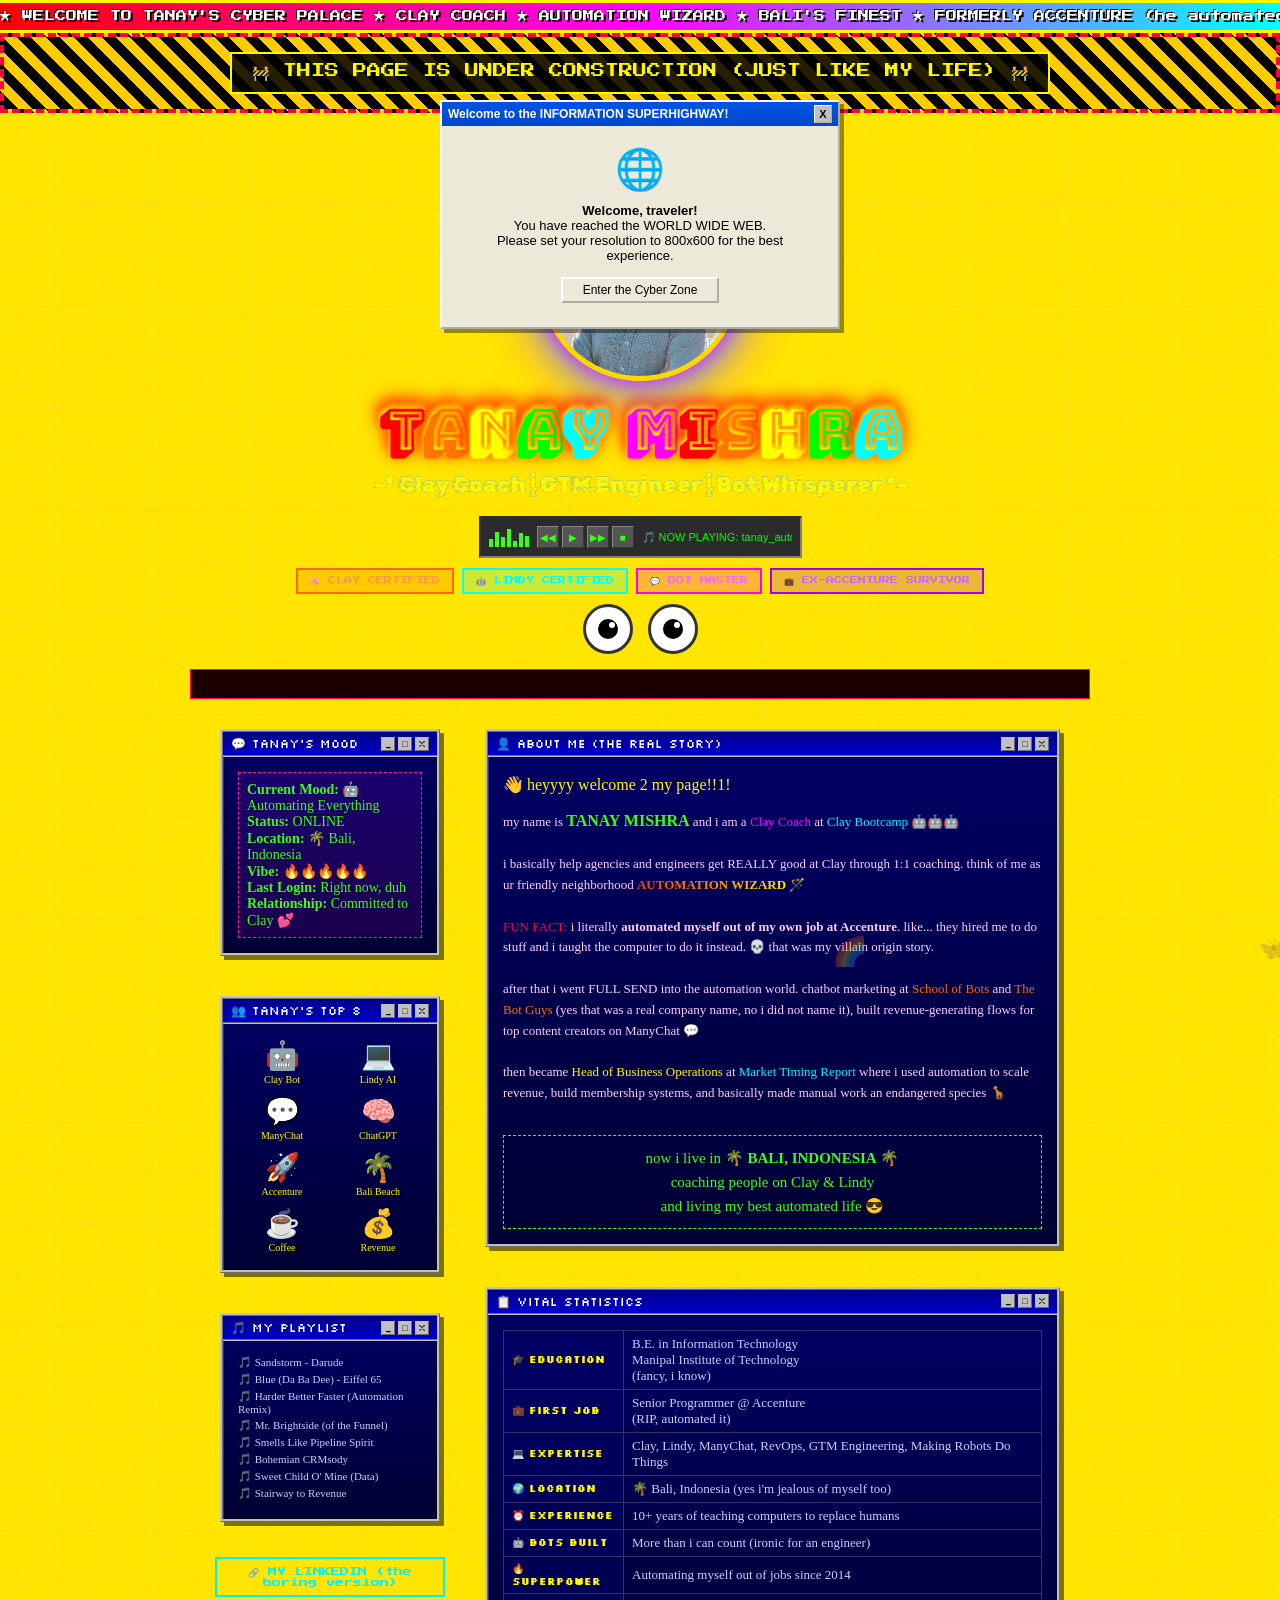
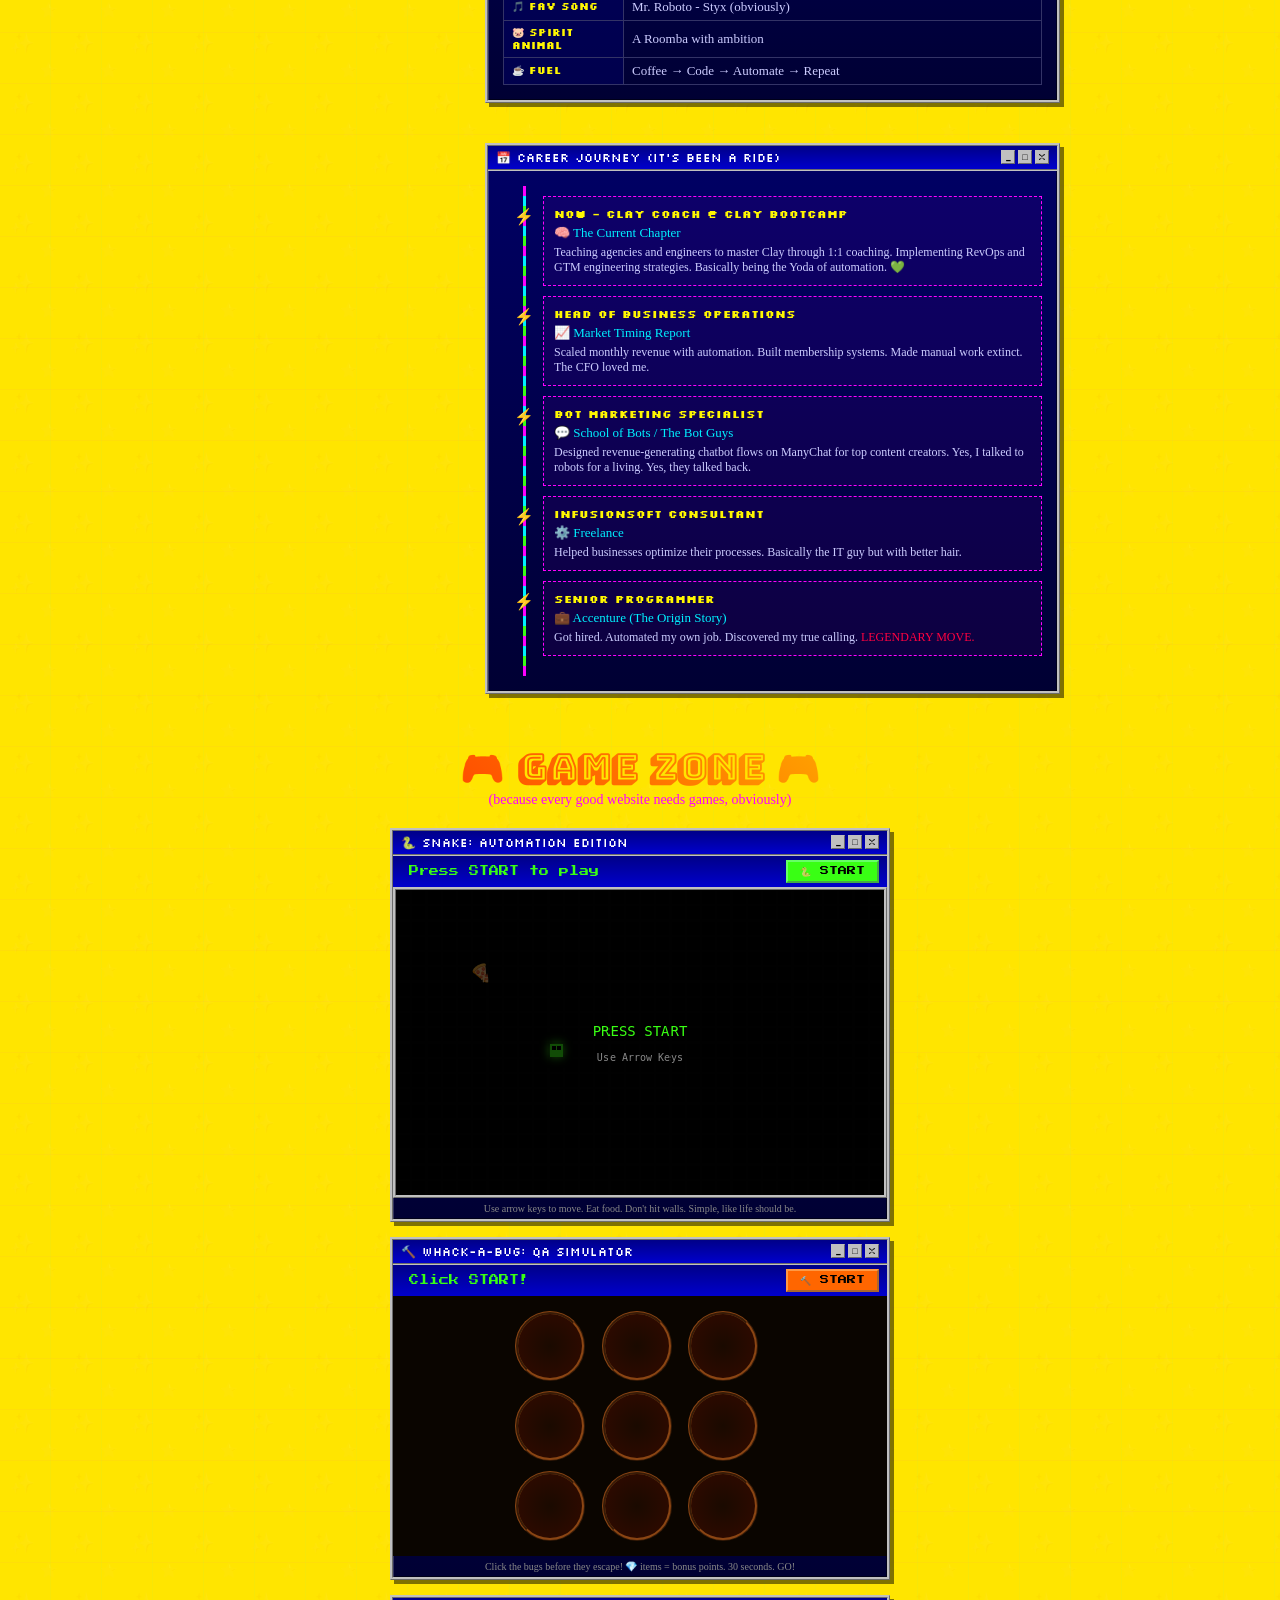
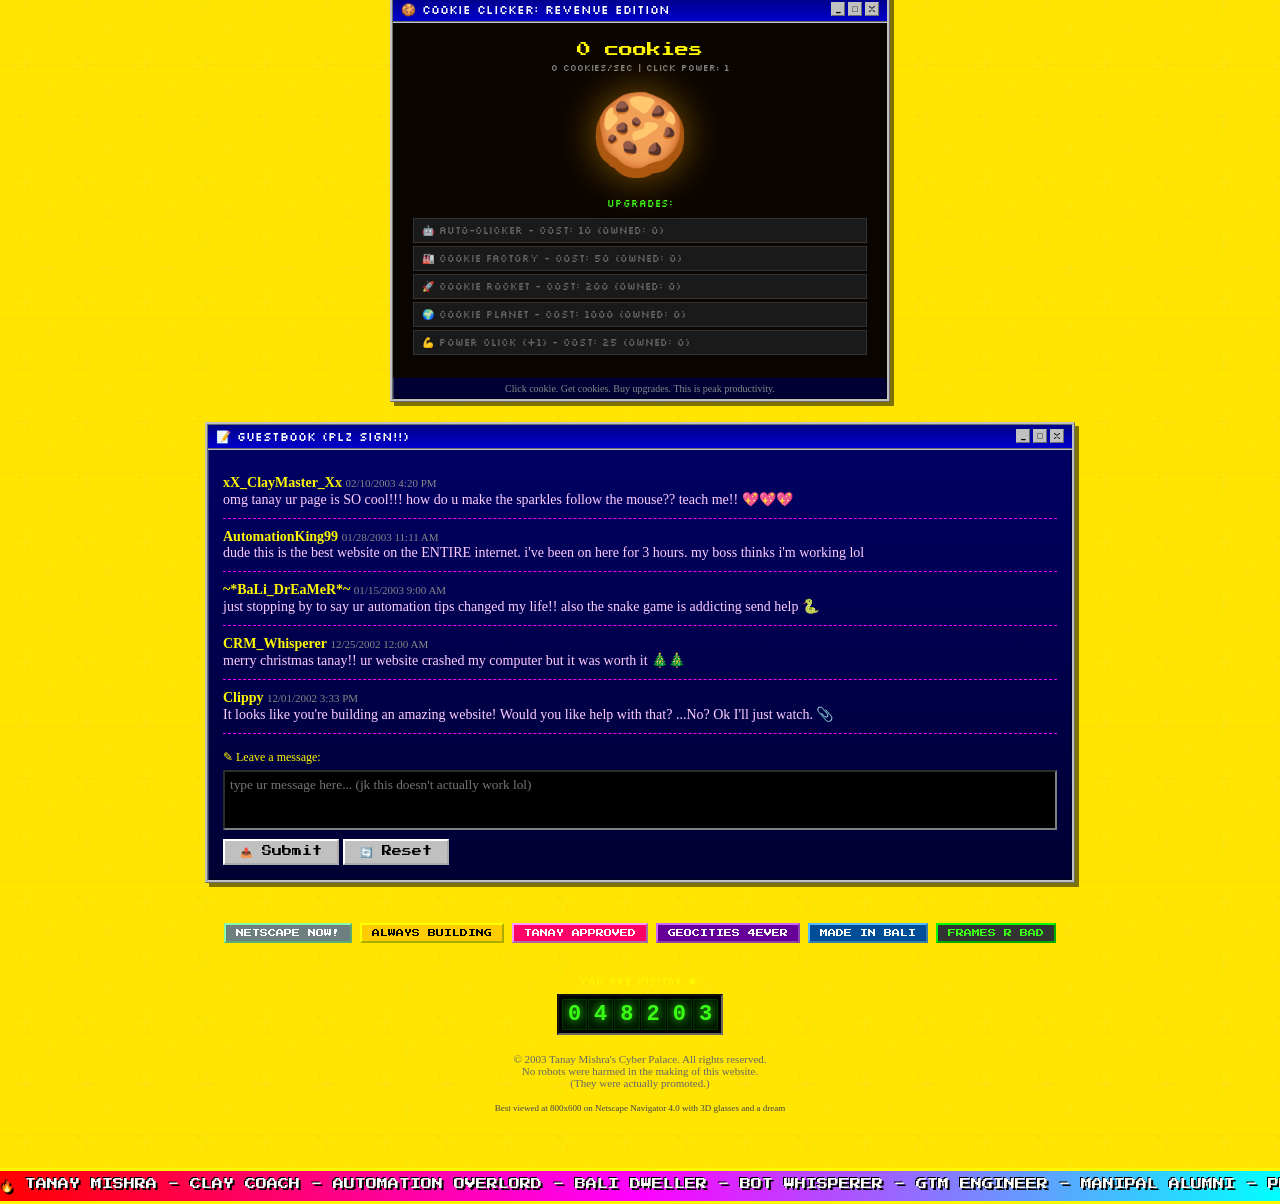
==== commit f5a4e31f: "Add profile photo and ignore Vercel config Replace emoji avatar with tanay.jpg profile image and add" ====
--- a/pages/tanay.html
+++ b/pages/tanay.html
@@ -39,7 +39,7 @@
       <div class="bali-vibes">&#127796;&#127754;&#128293;&#129302;&#9889;&#127796;&#127754;&#128293;&#129302;&#9889;</div>
 
       <div class="tanay-avatar" id="avatar">
-        &#129302;
+        <img src="../assets/tanay.jpg" alt="Tanay Mishra" style="width:100%;height:100%;object-fit:cover;border-radius:50%;">
       </div>
       <br>
 
--- a/css/style.css
+++ b/css/style.css
@@ -48,7 +48,7 @@
 
 /* === ANIMATED TILED BACKGROUND === */
 .bg-tiled {
-  background-color: #000033;
+  background-color: #FFE500;
   background-image:
     repeating-linear-gradient(
       0deg,
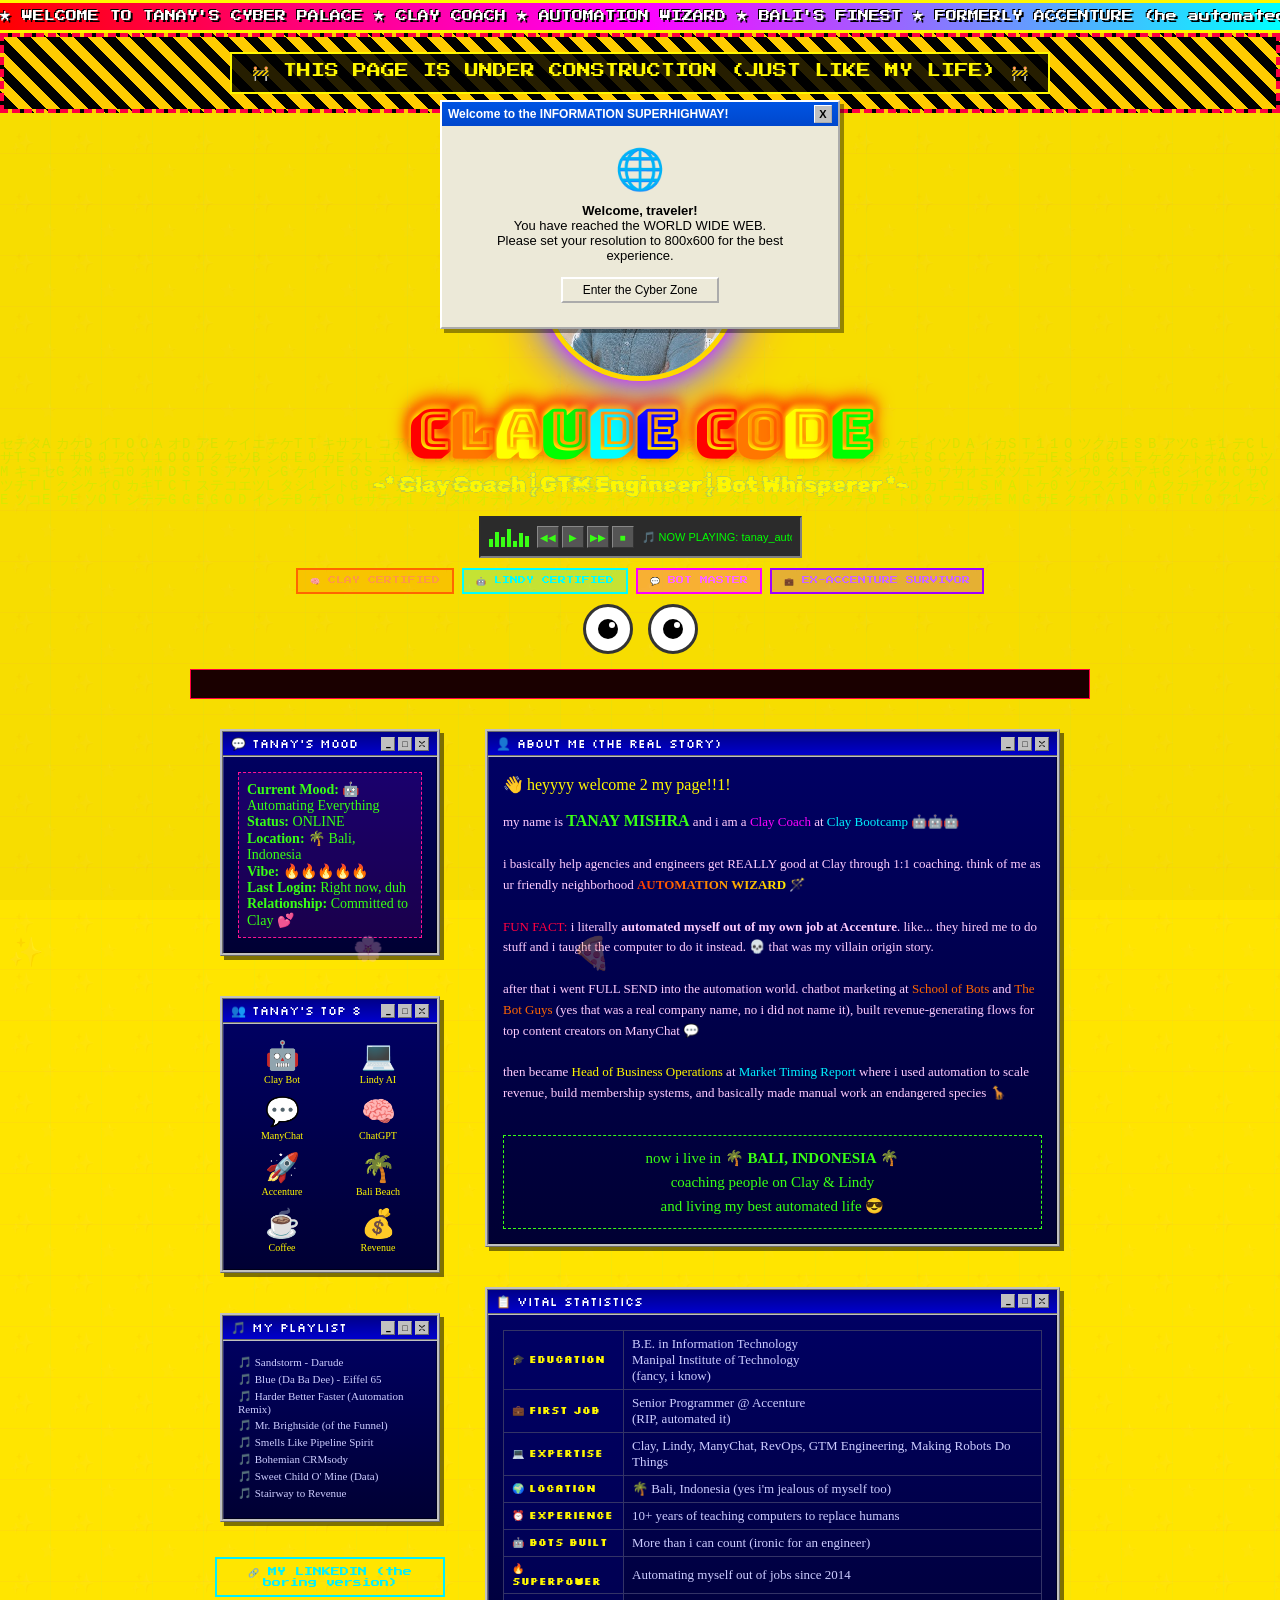
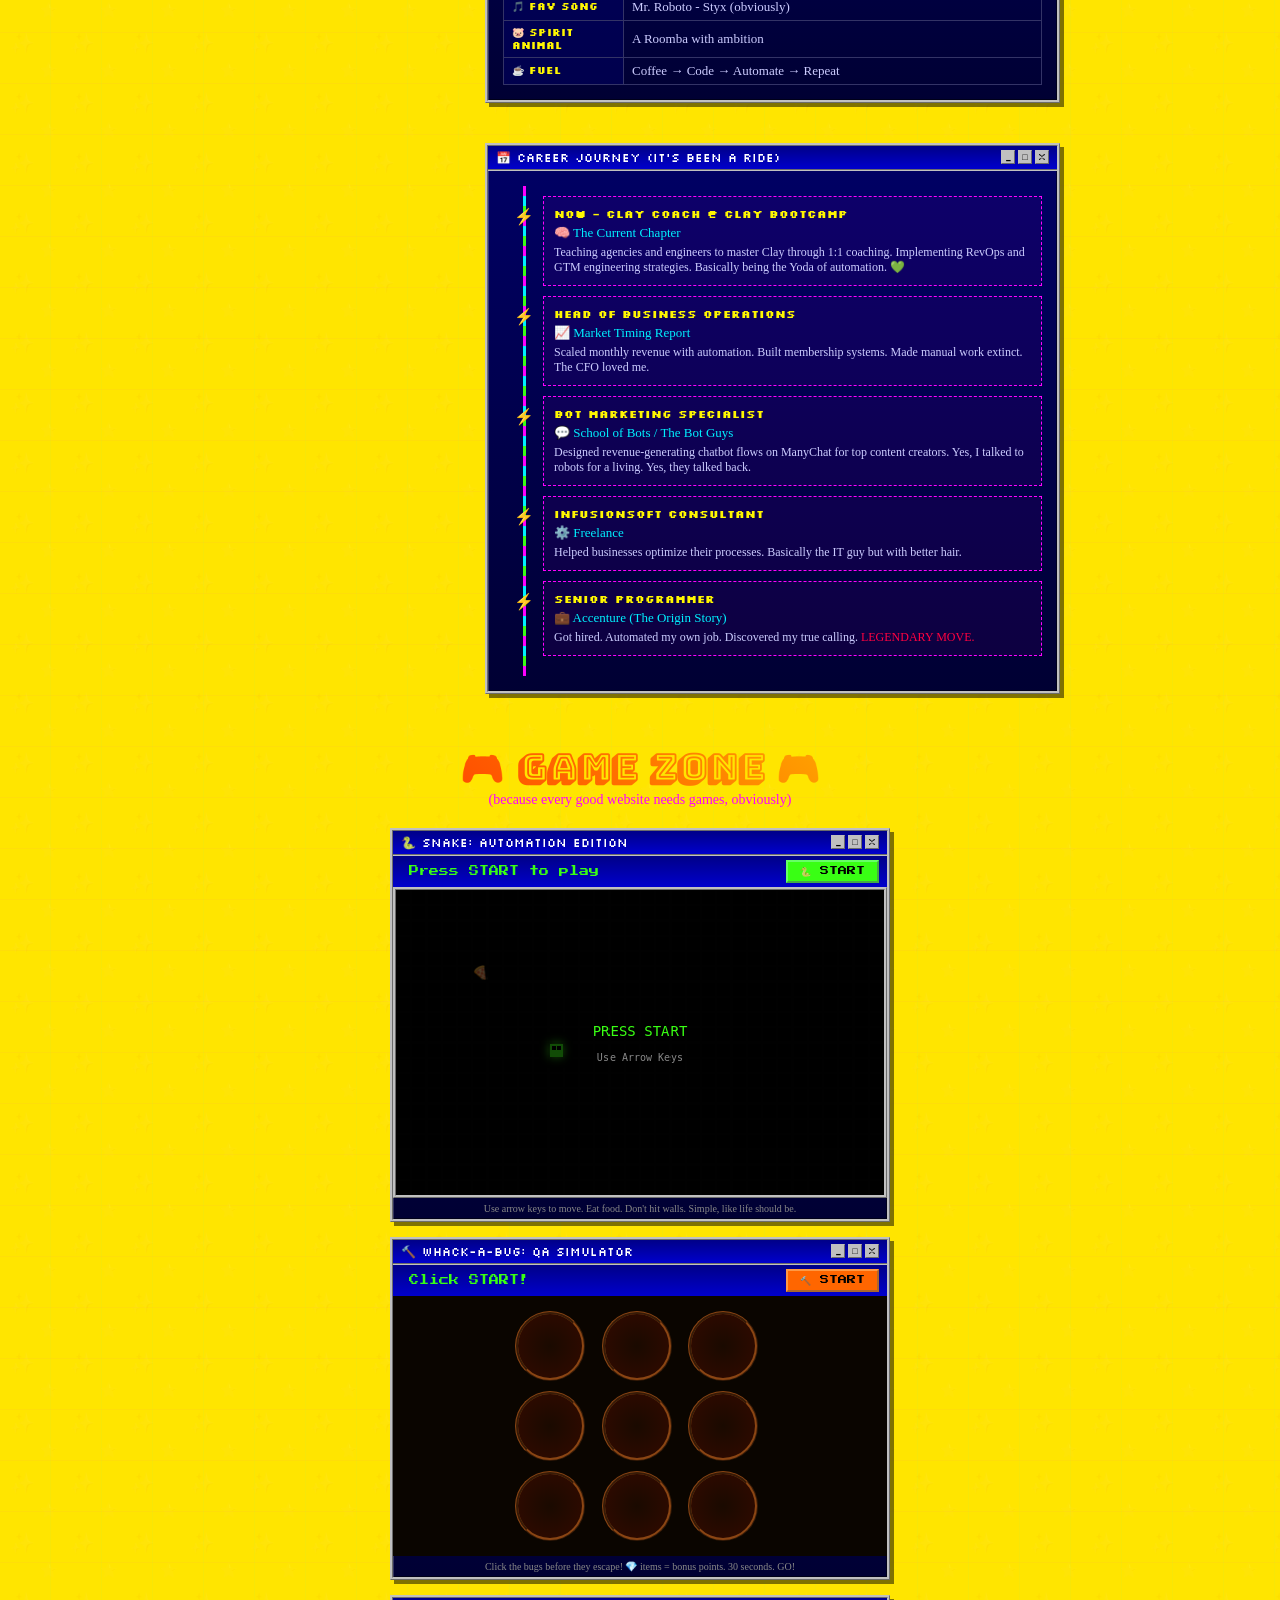
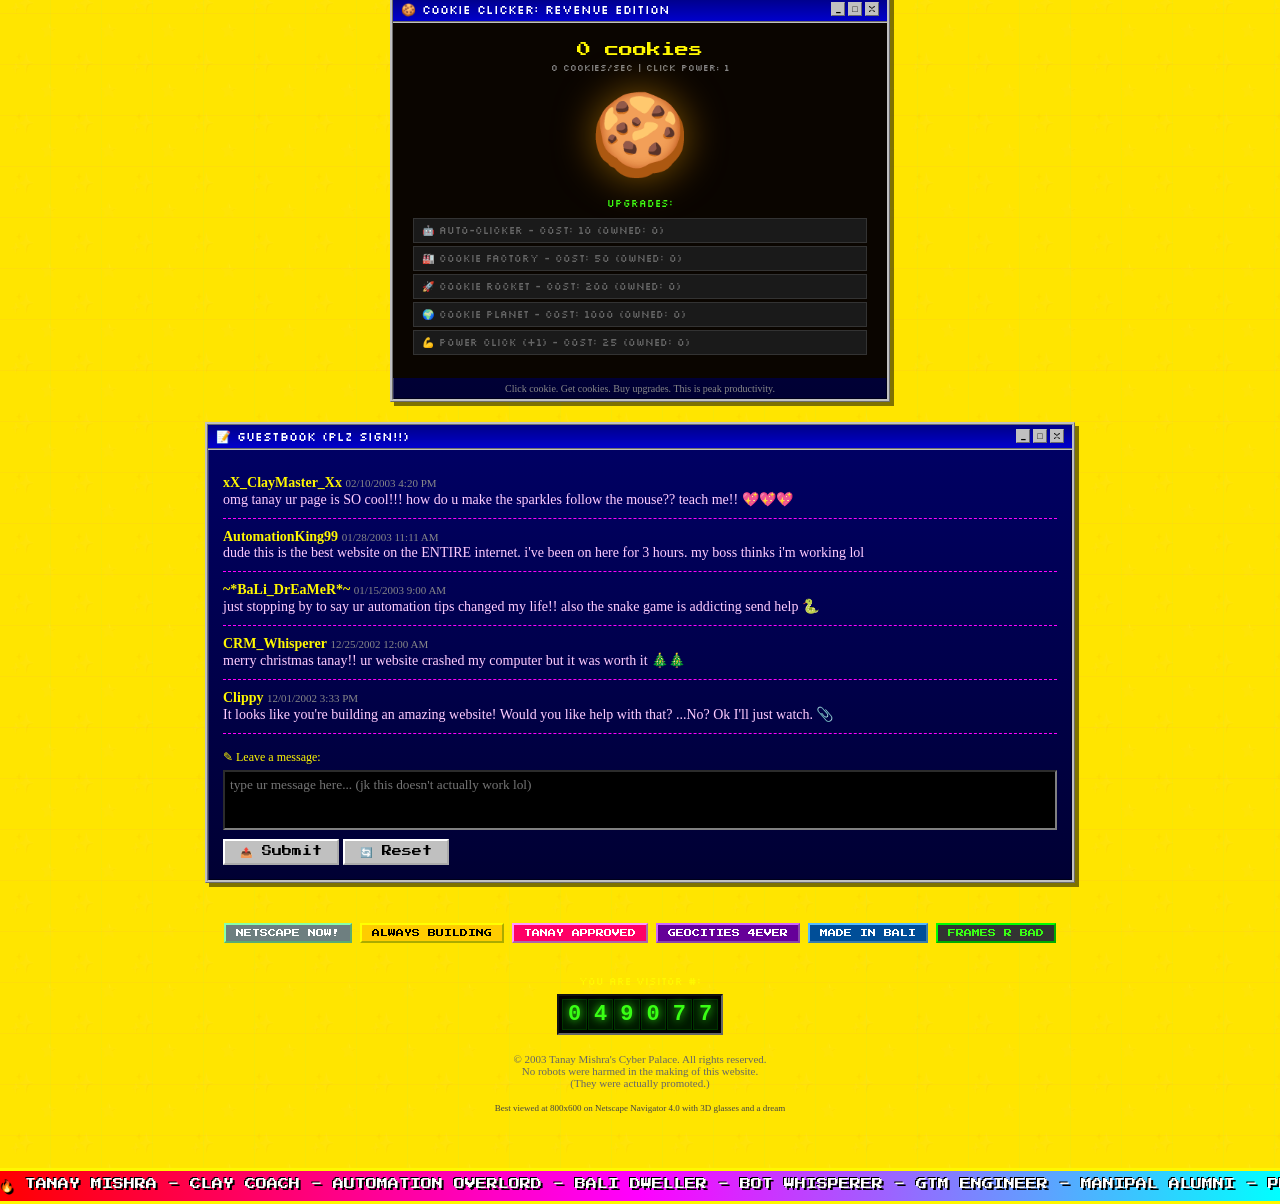
==== commit 18a89357: "Change main headline from Tanay Mishra to Claude Code Co-Authored-By: Claude Opus 4.6 (1M context) <" ====
--- a/pages/tanay.html
+++ b/pages/tanay.html
@@ -44,7 +44,7 @@
       <br>
 
       <h1>
-        <span class="fire-text dance-text">Tanay Mishra</span>
+        <span class="fire-text dance-text">Claude Code</span>
       </h1>
       <div class="subtitle">
         <span class="glitch" data-text="~* Clay Coach | GTM Engineer | Bot Whisperer *~">~* Clay Coach | GTM Engineer | Bot Whisperer *~</span>
